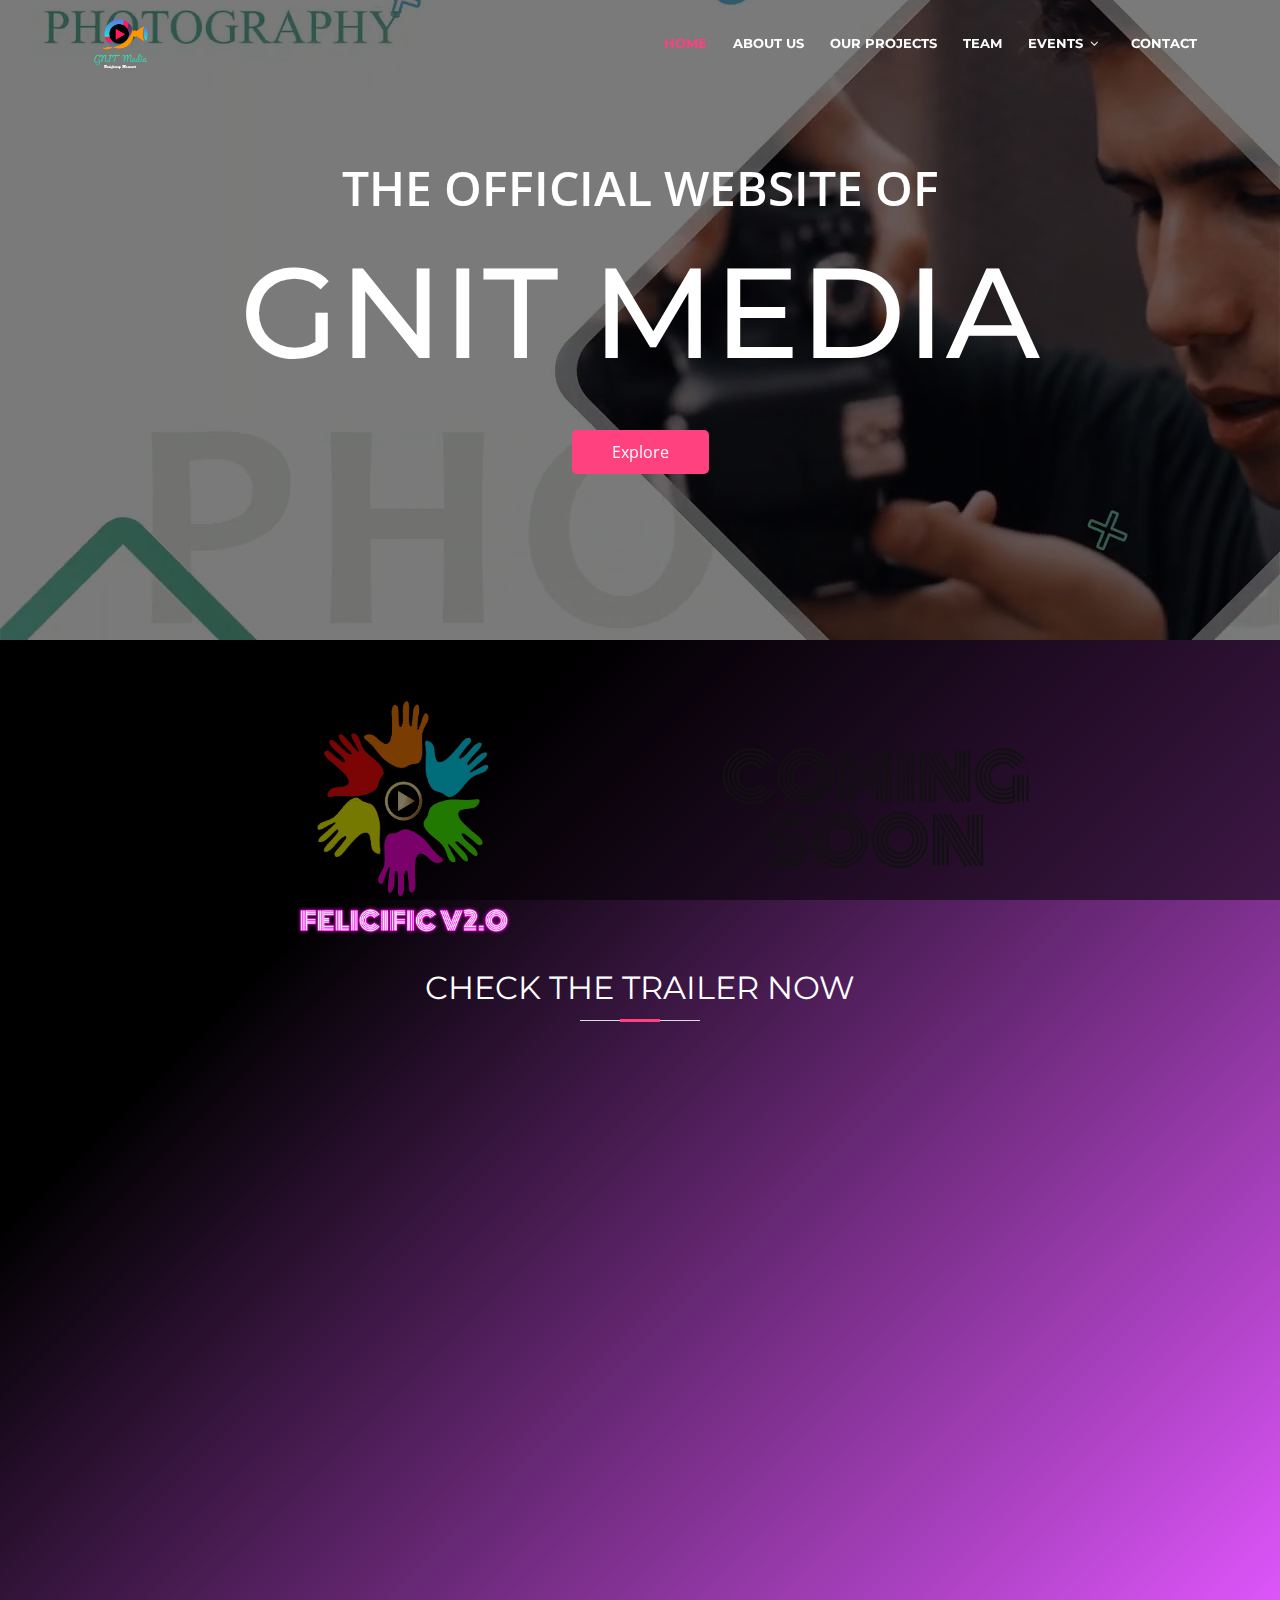
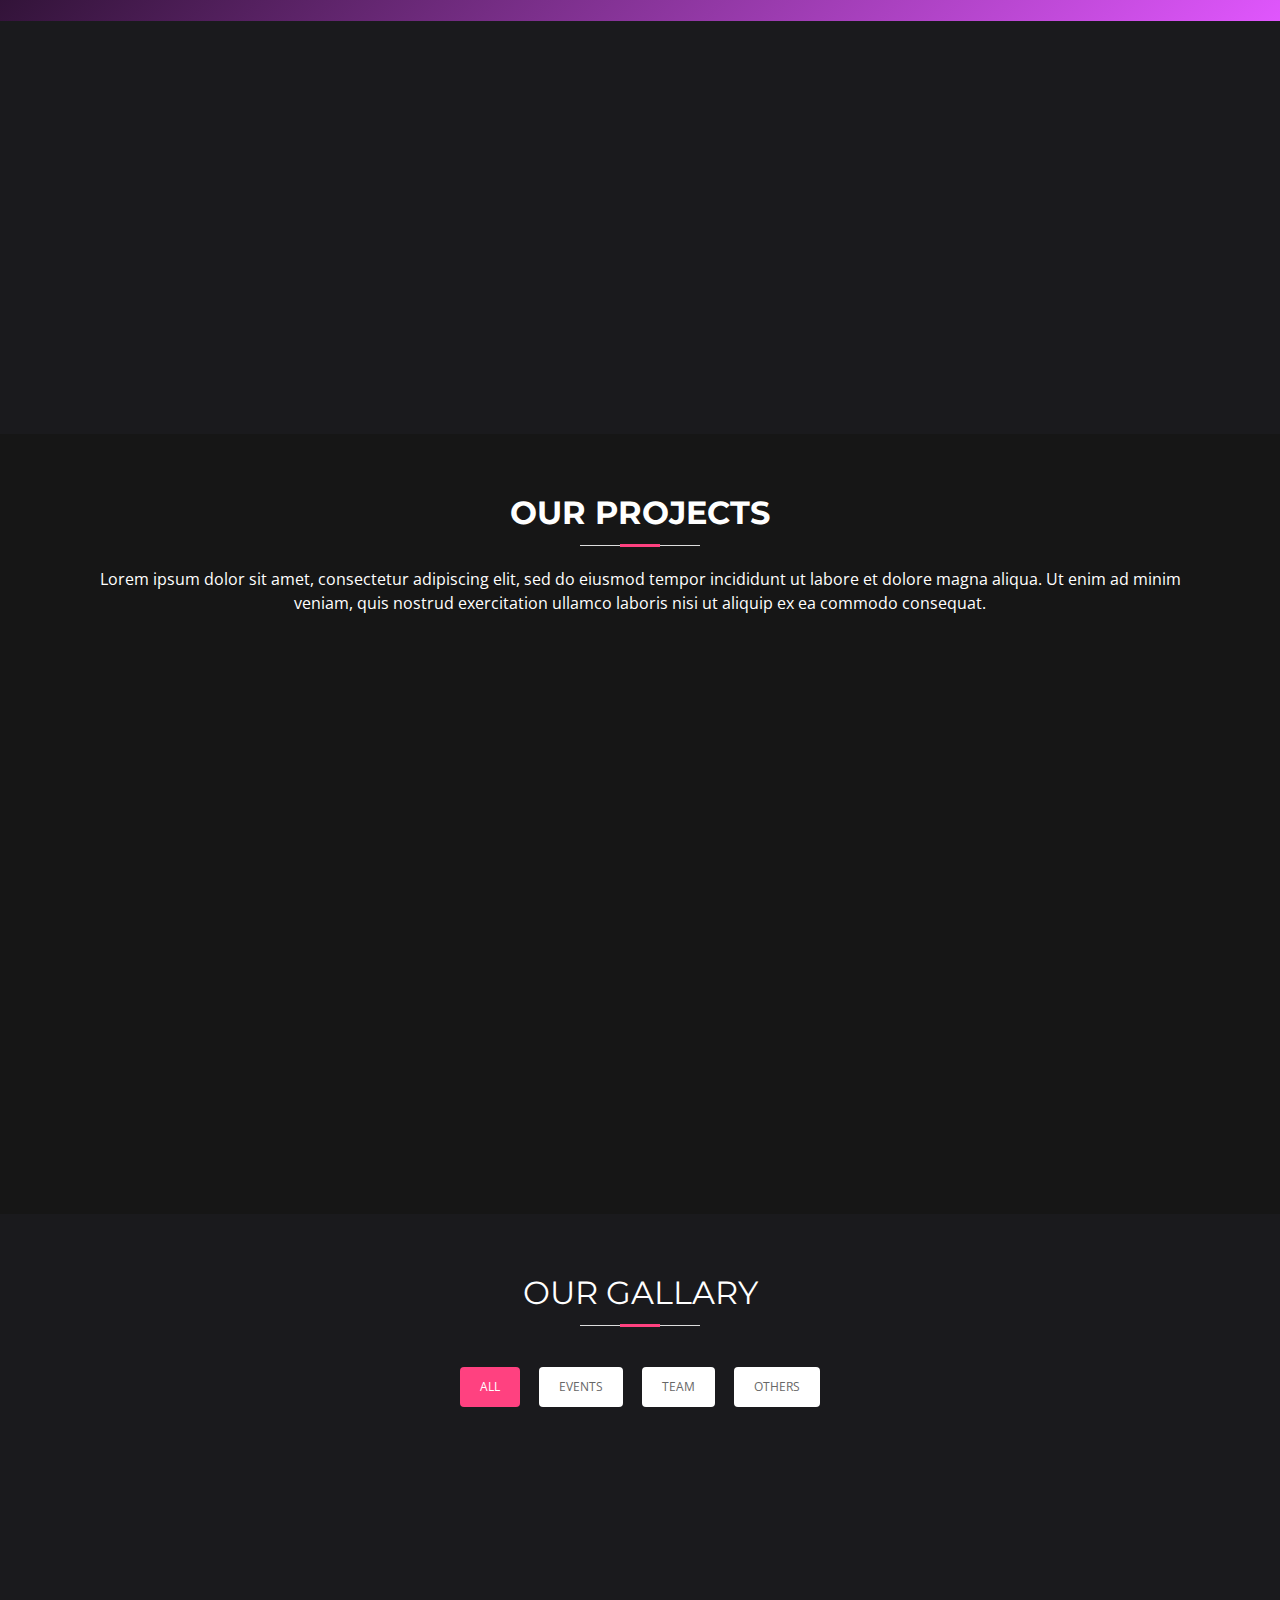
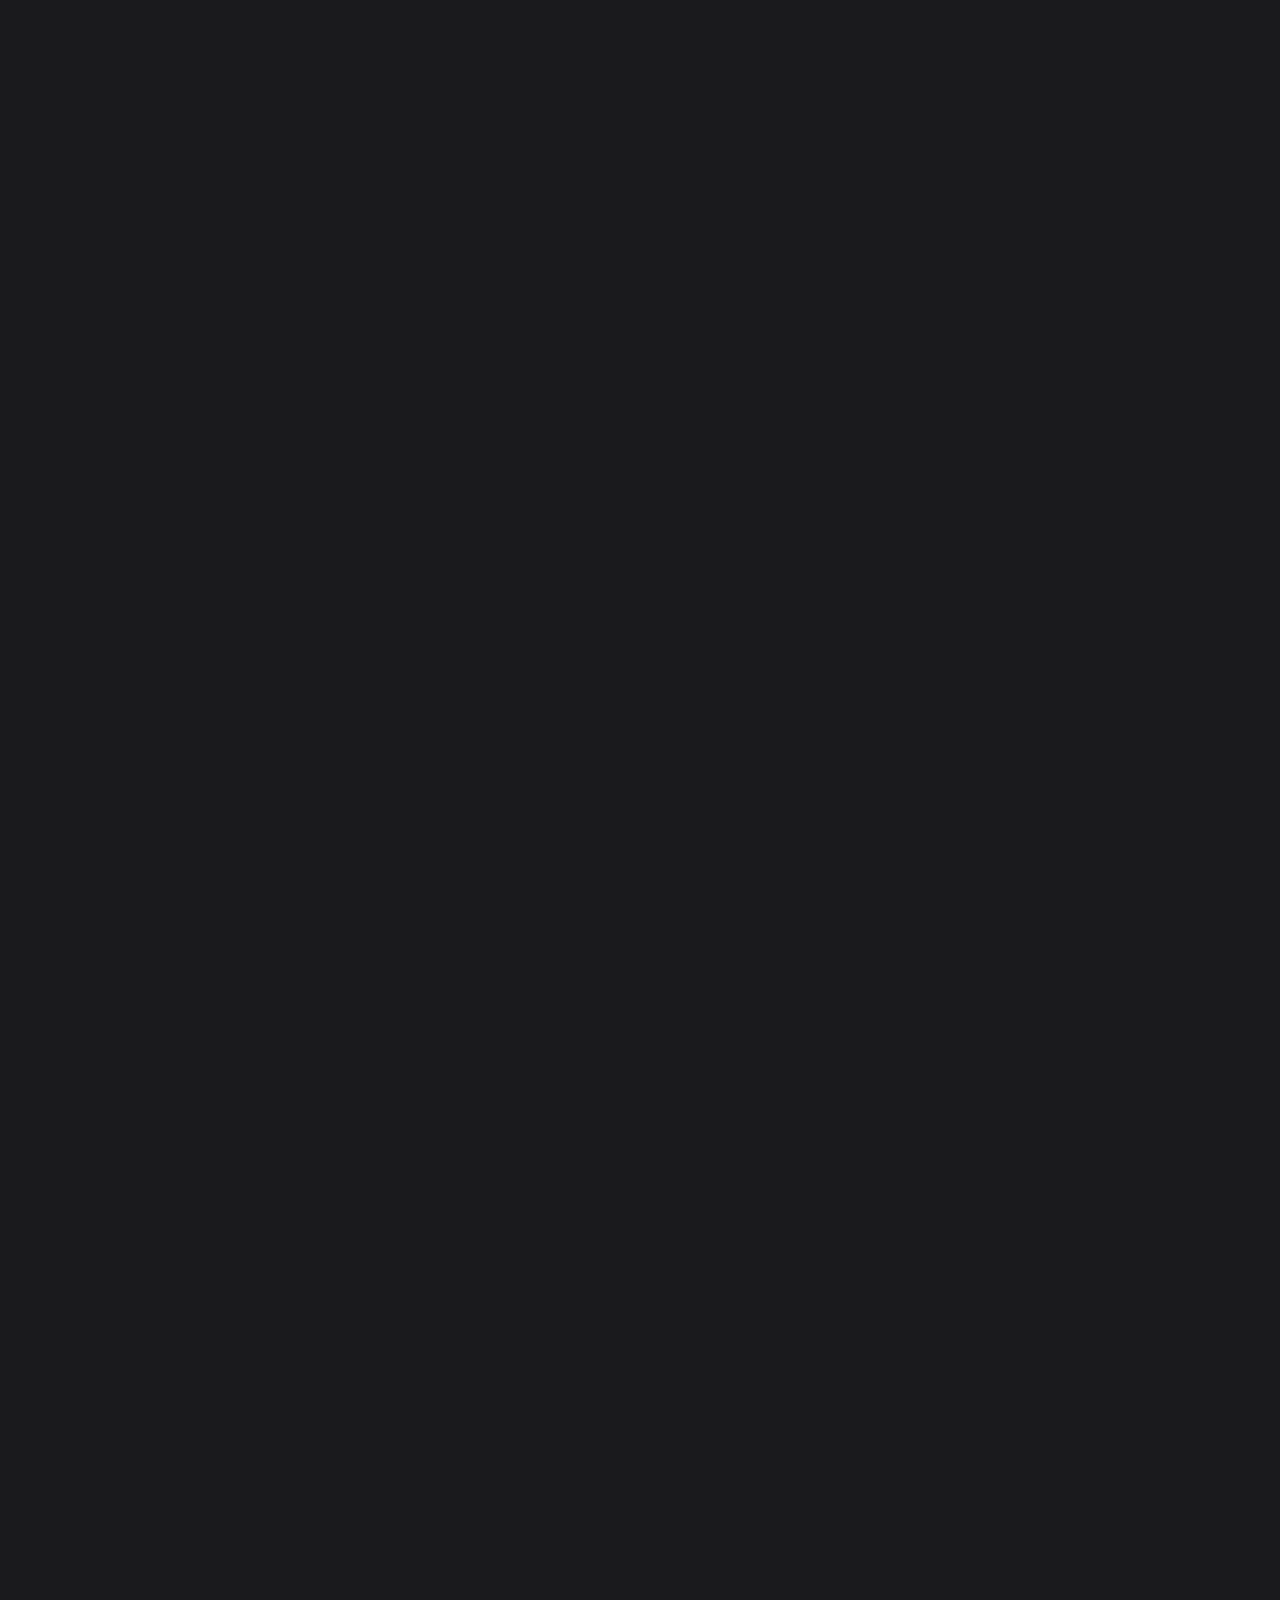
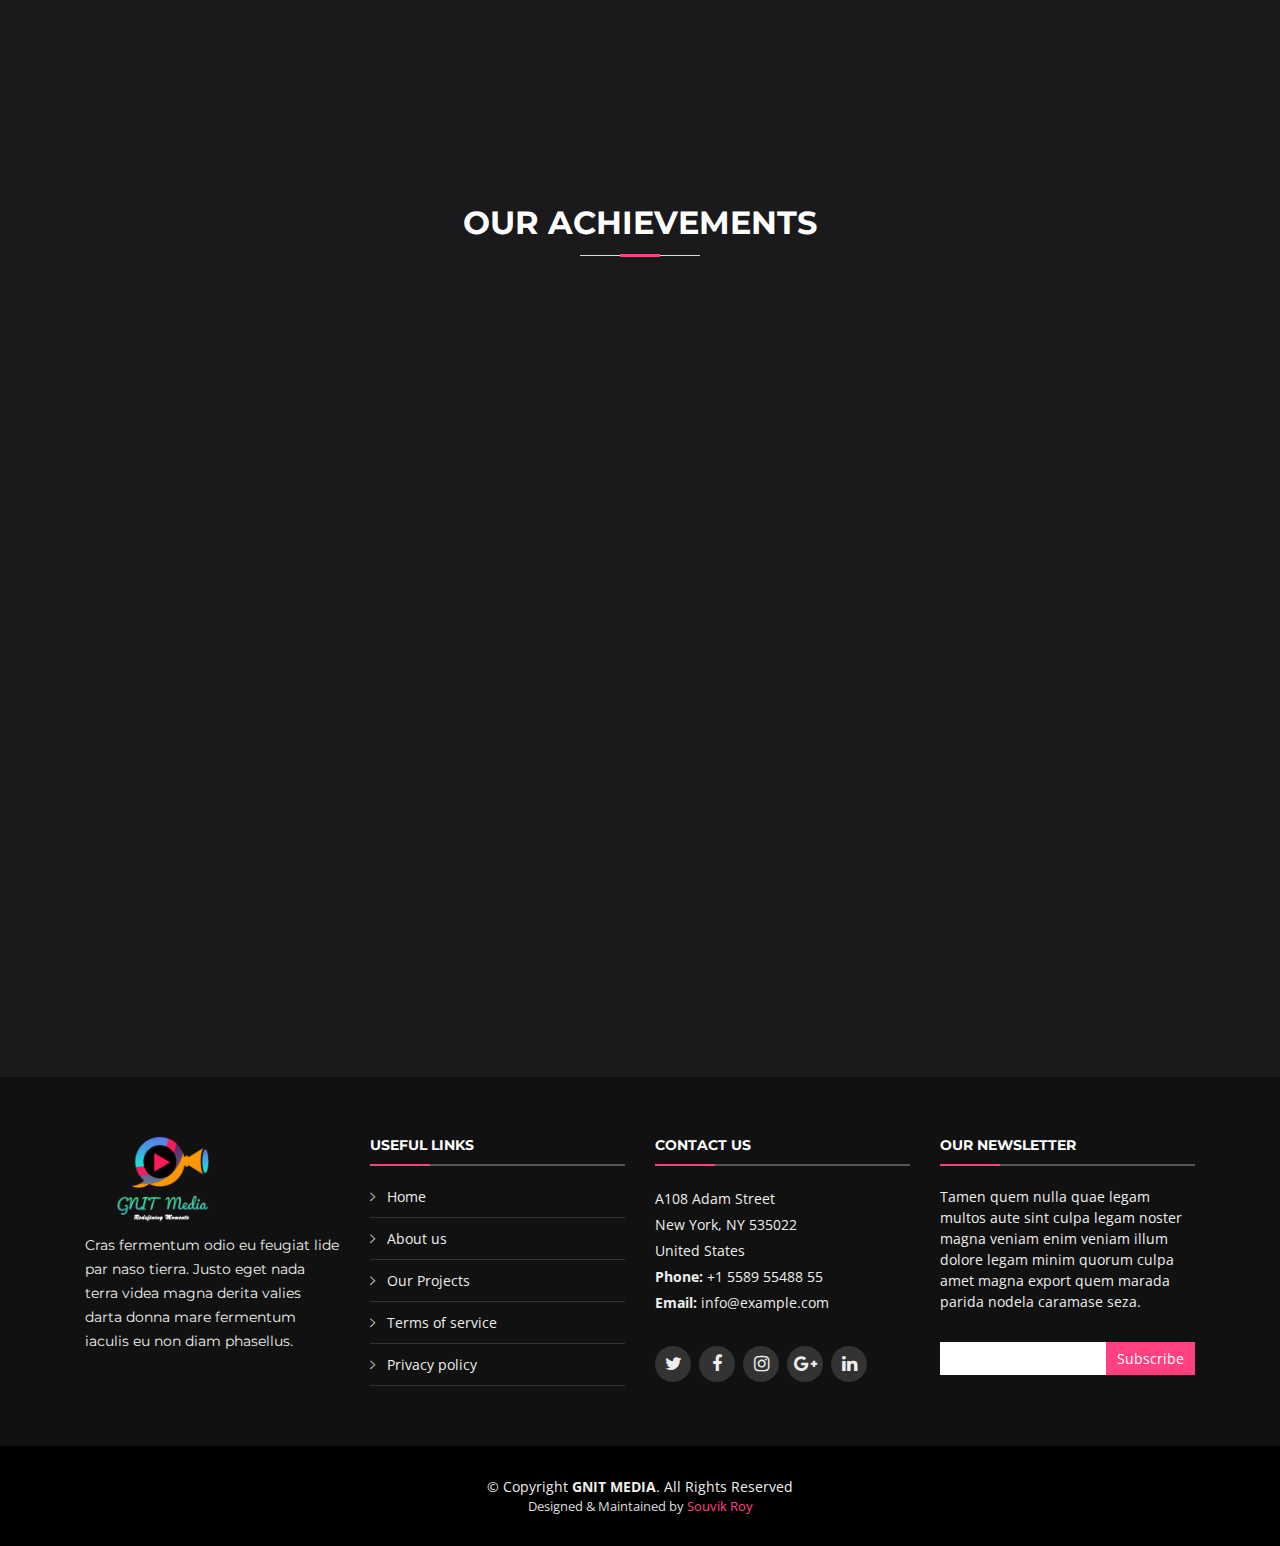
==== index.html @ 3c6b5ab7 "new gnitmedia website trial" ====
<!DOCTYPE html>
<html lang="en">

<head>
  <meta charset="UTF-8">
  <meta name="viewport" content="width=device-width, initial-scale=1.0">

  <link rel="shortcut icon" href="img/logo.png" type="image/png">

  <!--=============== REMIXICONS ===============-->
  <link href="https://cdn.jsdelivr.net/npm/remixicon@2.5.0/fonts/remixicon.css" rel="stylesheet">

  <!--=============== SWIPER CSS ===============-->
  <link rel="stylesheet" href="css/swiper-bundle.min.css">

  <!--=============== CSS ===============-->
  <link rel="stylesheet" href="css/styles.css">
   <link rel="stylesheet" href="css/about.css">


  <!-- Favicons -->
  <link href="img/logo.png" rel="icon">
  <link href="img/apple-touch-icon.png" rel="apple-touch-icon">

  <!-- Google Fonts -->
  <link href="https://fonts.googleapis.com/css?family=Open+Sans:300,300i,400,400i,700,700i|Montserrat:300,400,500,700"
    rel="stylesheet">

  <!-- Bootstrap CSS File -->
  <link href="lib/bootstrap/css/bootstrap.min.css" rel="stylesheet">

  <!-- Libraries CSS Files -->
  <link href="lib/font-awesome/css/font-awesome.min.css" rel="stylesheet">
  <link href="lib/animate/animate.min.css" rel="stylesheet">
  <link href="lib/ionicons/css/ionicons.min.css" rel="stylesheet">
  <link href="lib/owlcarousel/assets/owl.carousel.min.css" rel="stylesheet">
  <link href="lib/lightbox/css/lightbox.min.css" rel="stylesheet">

  <!-- Main Stylesheet File -->
  <link href="css/styletwo.css" rel="stylesheet">

  <!-- cursor animation -->
  <!-- <div class="cursor"></div> -->

  <title>GNIT MEDIA OFFICIAL</title>
</head>

<body>
  <header class="header" id="header">

    <div class="container-fluid">

      <div id="logo" class="pull-left">
        <!-- <h1><a href="#intro" class="scrollto"></a></h1> -->
        <!-- Uncomment below if you prefer to use an image logo -->
        <a href="#intro"><img src="img/logo.png" alt="logo" title="" /></a>
      </div>

      <nav id="nav-menu-container">
        <ul class="nav-menu">
          <li class="menu-active"><a href="#home">Home</a></li>
          <li><a href="about-us.html">About Us</a></li>
          <li><a href="projects.html">Our Projects</a></li>
          <li><a href="Team.html">Team</a></li>
          <li class="menu-has-children"><a href="">Events</a>
            <ul>
              <li><a href="#">Felicific V1.0</a></li>
              <li><a href="#">Felicific V2.0</a></li>
              <li><a href="#">Innovation@Newnormal</a></li>

            </ul>
          </li>
          <li><a href="contact.html">Contact</a></li>
        </ul>
      </nav><!-- #nav-menu-container -->
    </div>
  </header>

  <main class="main">
    <!--==================== HOME ====================-->
    <section class="home" id="home">
      <!-- <img src="assets/img/home1.jpg" alt="" class="home__img"> -->
      <video src="assets/video/media-intro.mp4" autoplay muted loop class="home__img"></video>
      <div class="overlay"></div>
      <div class="home__container container grid">
        <div class="home__data">
          <span class="home__data-subtitle">THE OFFICIAL WEBSITE OF</span>
          <h1 class="home__data-title">GNIT MEDIA</h1>
          <a href="#about" class="button">Explore</a>

        </div>

        <div class="home__social">
          <a href="https://www.facebook.com/" target="_blank" class="home__social-link">
            <i class="ri-facebook-box-fill"></i>
          </a>
          <a href="https://www.instagram.com/" target="_blank" class="home__social-link">
            <i class="ri-instagram-fill"></i>
          </a>
          <a href="https://twitter.com/" target="_blank" class="home__social-link">
            <i class="ri-twitter-fill"></i>
          </a>
        </div>

        <!-- <div class="home__info">
                        <div>
                            <span class="home__info-title">5 best places to visit</span>
                            <a href="" class="button button--flex button--link home__info-button">
                                More <i class="ri-arrow-right-line"></i>
                            </a>
                        </div>

                        <div class="home__info-overlay">
                            <img src="assets/img/home2.jpg" alt="" class="home__info-img">
                        </div>
                    </div> -->
      </div>
    </section>
    <!-- ==================counter section======================= -->
    <!-- <section id="call-to-action">
<div class="section-center">
  <article class="gift-image">
    <img src="img/Felicifc-logo2.png" alt="gift-image">
  </article>
  <article class="gift-info">
    <h3>COMING SOON</h3>
  </article>
</div>
</section> -->

    <!--==================== VIDEO ====================-->
    <section id="video-section" class="video section">
      <div class="section-center">
        <article class="gift-image">
          <img src="img/Felicifc-logo2.png" alt="gift-image">
        </article>
        <article class="gift-info">
          <h3>COMING SOON</h3>
        </article>
      </div>
      <header class="section-header abcd">
        <h3 class="section-title abcd">Check The Trailer Now</h3>
      </header>

      <div class="video__container container">
        <p class="video__description">Find out more with our video of the most beautiful and
          pleasant places for you and your family.
        </p>

        <div class="video__content">
          <video id="video-file">
            <source src="assets/video/media-intro.mp4" type="video/mp4">
          </video>

          <button class="button button--flex video__button" id="video-button">
            <i class="ri-play-line video__button-icon" id="video-icon"></i>
          </button>
        </div>
      </div>

    </section>


    <!--==================== ABOUT ====================-->
    <section class="about section" id="about">
      <div class="about__container container grid">
        <div class="about__data">
          <header class="section-header">
            <h3 class="section-title">About Us</h3>
          </header>
          <p class="about__description">Lorem ipsum dolor, sit amet consectetur adipisicing elit. Itaque,
            sint soluta repellendus ut saepe impedit eveniet tenetur nemo nihil ex. Lorem ipsum, dolor sit amet
            consectetur adipisicing elit.
            Aspernatur numquam nesciunt quibusdam harum deserunt id voluptates deleniti doloremque
            magni explicabo?You can find the most beautiful and pleasant places at the best
            prices with special discounts, you choose the place we will guide you all the way to wait, get your
            place now.
          </p>
          <a href="about-us.html" class="button">KNOW MORE</a>
        </div>

        <div class="about__img">
          <div class="about__img-overlay">
            <img src="img/img-1.jpg" alt="" class="about__img-one">
          </div>

          <div class="about__img-overlay">
            <img src="img/img-5.jpg" alt="" class="about__img-two">
          </div>
        </div>
      </div>
    </section>
    <!--==========================
      Our Projects Section
    ============================-->
    <section id="project">
      <div class="container">

        <header class="section-header">
          <h3>Our projects</h3>
          <p>Lorem ipsum dolor sit amet, consectetur adipiscing elit, sed do eiusmod tempor incididunt ut labore et
            dolore magna aliqua. Ut enim ad minim veniam, quis nostrud exercitation ullamco laboris nisi ut aliquip ex
            ea commodo consequat.</p>
        </header>

        <div class="row project-cols">

          <div class="col-md-4 wow fadeInUp">
            <div class="project-col">
              <div class="img">
                <img src="img/IMG-6.jpg" alt="" class="img-fluid">
                <div class="icon"><i class="ion-ios-speedometer-outline"></i></div>
              </div>
              <h2 class="title"><a href="projects.html">JIS SAMMAN</a></h2>
              <p>
                Lorem ipsum dolor sit amet, consectetur elit, sed do eiusmod tempor ut labore et dolore magna aliqua. Ut
                enim ad minim veniam, quis nostrud exercitation ullamco laboris nisi ut aliquip ex ea commodo consequat.
              </p>
            </div>
          </div>

          <div class="col-md-4 wow fadeInUp" data-wow-delay="0.1s">
            <div class="project-col">
              <div class="img">
                <img src="img/img-10.jpg" alt="" class="img-fluid">
                <div class="icon"><i class="ion-ios-list-outline"></i></div>
              </div>
              <h2 class="title"><a href="projects.html">ACM-ICPC</a></h2>
              <p>
                Sed ut perspiciatis unde omnis iste natus error sit voluptatem doloremque laudantium, totam rem aperiam,
                eaque ipsa quae ab illo inventore veritatis et quasi architecto beatae vitae dicta sunt explicabo.
              </p>
            </div>
          </div>

          <div class="col-md-4 wow fadeInUp" data-wow-delay="0.2s">
            <div class="project-col">
              <div class="img">
                <img src="img/img-18.jpg" alt="" class="img-fluid">
                <div class="icon"><i class="ion-ios-eye-outline"></i></div>
              </div>
              <h2 class="title"><a href="projects.html">FELICIFIC V1.0</a></h2>
              <p>
                Nemo enim ipsam voluptatem quia voluptas sit aut odit aut fugit, sed quia magni dolores eos qui ratione
                voluptatem sequi nesciunt Neque porro quisquam est, qui dolorem ipsum quia dolor sit amet.
              </p>
            </div>
          </div>

        </div>

      </div>
    </section>





    <!--==========================
     GALLARY Section
    ============================-->
    <section id="portfolio" class="section-bg">
      <div class="container">

        <header class="section-header">
          <h3 class="section-title">Our Gallary</h3>
        </header>

        <div class="row">
          <div class="col-lg-12">
            <ul id="portfolio-flters">
              <li data-filter="*" class="filter-active">All</li>
              <li data-filter=".filter-event">Events</li>
              <li data-filter=".filter-team">Team</li>
              <li data-filter=".filter-others">others</li>
            </ul>
          </div>
        </div>

        <div class="row portfolio-container">

          <div class="col-lg-4 col-md-6 portfolio-item filter-event wow fadeInUp">
            <div class="portfolio-wrap">
              <figure>
                <img src="img/img-11.jpg" class="img-fluid" alt="">
                <a href="img/img-11.jpg" data-lightbox="portfolio" data-title="App 1" class="link-preview"
                  title="Preview"><i class="ion ion-eye"></i></a>
                <a href="#" class="link-details" title="More Details"><i class="ion ion-android-open"></i></a>
              </figure>

              <div class="portfolio-info">
                <h4><a href="#">JIS SAMMAN</a></h4>
                <p>EVENT</p>
              </div>
            </div>
          </div>

          <div class="col-lg-4 col-md-6 portfolio-item filter-others wow fadeInUp" data-wow-delay="0.1s">
            <div class="portfolio-wrap">
              <figure>
                <img src="img/IMG-4.jpg" class="img-fluid" alt="">
                <a href="img/IMG-4.jpg" class="link-preview" data-lightbox="portfolio" data-title="others 3"
                  title="Preview"><i class="ion ion-eye"></i></a>
                <a href="#" class="link-details" title="More Details"><i class="ion ion-android-open"></i></a>
              </figure>

              <div class="portfolio-info">
                <h4><a href="#">Cultural Celebration</a></h4>
                <p>others</p>
              </div>
            </div>
          </div>

          <div class="col-lg-4 col-md-6 portfolio-item filter-event wow fadeInUp" data-wow-delay="0.2s">
            <div class="portfolio-wrap">
              <figure>
                <img src="img/img-14.jpg" class="img-fluid" alt="">
                <a href="img/img-14.jpg" class="link-preview" data-lightbox="portfolio" data-title="App 2"
                  title="Preview"><i class="ion ion-eye"></i></a>
                <a href="#" class="link-details" title="More Details"><i class="ion ion-android-open"></i></a>
              </figure>

              <div class="portfolio-info">
                <h4><a href="#">JIS SAMANWAY</a></h4>
                <p>EVENT</p>
              </div>
            </div>
          </div>

          <div class="col-lg-4 col-md-6 portfolio-item filter-team wow fadeInUp">
            <div class="portfolio-wrap">
              <figure>
                <img src="img/IMG-3.jpg" class="img-fluid" alt="">
                <a href="img/IMG-3.jpg" class="link-preview" data-lightbox="portfolio" data-title="Card 2"
                  title="Preview"><i class="ion ion-eye"></i></a>
                <a href="#" class="link-details" title="More Details"><i class="ion ion-android-open"></i></a>
              </figure>

              <div class="portfolio-info">
                <h4><a href="#">CULTURAL CELEBRATION</a></h4>
                <p>TEAM</p>
              </div>
            </div>
          </div>

          <div class="col-lg-4 col-md-6 portfolio-item filter-others wow fadeInUp" data-wow-delay="0.1s">
            <div class="portfolio-wrap">
              <figure>
                <img src="img/img-20.jpeg" class="img-fluid" alt="">
                <a href="img/img-20.jpeg" class="link-preview" data-lightbox="portfolio" data-title="others 2"
                  title="Preview"><i class="ion ion-eye"></i></a>
                <a href="#" class="link-details" title="More Details"><i class="ion ion-android-open"></i></a>
              </figure>

              <div class="portfolio-info">
                <h4><a href="#">others 2</a></h4>
                <p>others</p>
              </div>
            </div>
          </div>

          <div class="col-lg-4 col-md-6 portfolio-item filter-event wow fadeInUp" data-wow-delay="0.2s">
            <div class="portfolio-wrap">
              <figure>
                <img src="img/img-17.jpg" class="img-fluid" alt="">
                <a href="img/img-17.jpg" class="link-preview" data-lightbox="portfolio" data-title="App 3"
                  title="Preview"><i class="ion ion-eye"></i></a>
                <a href="#" class="link-details" title="More Details"><i class="ion ion-android-open"></i></a>
              </figure>

              <div class="portfolio-info">
                <h4><a href="#">JIS SAMANWAY</a></h4>
                <p>EVENT</p>
              </div>
            </div>
          </div>

          <div class="col-lg-4 col-md-6 portfolio-item filter-team wow fadeInUp">
            <div class="portfolio-wrap">
              <figure>
                <img src="img/img-12.jpg" class="img-fluid" alt="">
                <a href="img/img-12.jpg" class="link-preview" data-lightbox="portfolio" data-title="Card 1"
                  title="Preview"><i class="ion ion-eye"></i></a>
                <a href="#" class="link-details" title="More Details"><i class="ion ion-android-open"></i></a>
              </figure>

              <div class="portfolio-info">
                <h4><a href="#">TESSERACT</a></h4>
                <p>TEAM</p>
              </div>
            </div>
          </div>

          <div class="col-lg-4 col-md-6 portfolio-item filter-team wow fadeInUp" data-wow-delay="0.1s">
            <div class="portfolio-wrap">
              <figure>
                <img src="img/img-9.jpg" class="img-fluid" alt="">
                <a href="img/img-9.jpg" class="link-preview" data-lightbox="portfolio" data-title="Card 3"
                  title="Preview"><i class="ion ion-eye"></i></a>
                <a href="#" class="link-details" title="More Details"><i class="ion ion-android-open"></i></a>
              </figure>

              <div class="portfolio-info">
                <h4><a href="#">ACM ICPC</a></h4>
                <p>TEAM</p>
              </div>
            </div>
          </div>

          <div class="col-lg-4 col-md-6 portfolio-item filter-others wow fadeInUp" data-wow-delay="0.2s">
            <div class="portfolio-wrap">
              <figure>
                <img src="img/img-8.jpg" class="img-fluid" alt="">
                <a href="img/img-8.jpg" class="link-preview" data-lightbox="portfolio" data-title="others 1"
                  title="Preview"><i class="ion ion-eye"></i></a>
                <a href="#" class="link-details" title="More Details"><i class="ion ion-android-open"></i></a>
              </figure>

              <div class="portfolio-info">
                <h4><a href="#">GNIT Campus</a></h4>
                <p>others</p>
              </div>
            </div>
          </div>

        </div>

      </div>
    </section><!-- #portfolio -->

    <!--==========================
        Clients Section
      ============================-->
    <section id="clients" class="wow fadeInUp">
      <div class="container">

        <header class="section-header">
          <h3>Our Sponsors</h3>
        </header>

        <div class="owl-carousel clients-carousel">
          <img src="img/clients/client-1.png" alt="">
          <img src="img/clients/client-2.png" alt="">
          <img src="img/clients/client-3.png" alt="">
          <img src="img/clients/client-4.png" alt="">
          <img src="img/clients/client-5.png" alt="">
          <img src="img/clients/client-6.png" alt="">
          <img src="img/clients/client-7.png" alt="">
          <img src="img/clients/client-8.png" alt="">
        </div>

      </div>
    </section><!-- #clients -->

    <!--==========================
        Testimonials Section
      ============================-->
    <section id="testimonials" class="section-bg wow fadeInUp">
      <div class="container">

        <header class="section-header">
          <h3>Testimonials</h3>
        </header>

        <div class="owl-carousel testimonials-carousel">

          <div class="testimonial-item">
            <img src="img/testimonial-1.jpg" class="testimonial-img" alt="">
            <h3>Saul Goodman</h3>
            <h4>Ceo &amp; Founder</h4>
            <p>
              <img src="img/quote-sign-left.png" class="quote-sign-left" alt="">
              Proin iaculis purus consequat sem cure digni ssim donec porttitora entum suscipit rhoncus. Accusantium
              quam, ultricies eget id, aliquam eget nibh et. Maecen aliquam, risus at semper.
              <img src="img/quote-sign-right.png" class="quote-sign-right" alt="">
            </p>
          </div>

          <div class="testimonial-item">
            <img src="img/testimonial-2.jpg" class="testimonial-img" alt="">
            <h3>Sara Wilsson</h3>
            <h4>Designer</h4>
            <p>
              <img src="img/quote-sign-left.png" class="quote-sign-left" alt="">
              Export tempor illum tamen malis malis eram quae irure esse labore quem cillum quid cillum eram malis
              quorum velit fore eram velit sunt aliqua noster fugiat irure amet legam anim culpa.
              <img src="img/quote-sign-right.png" class="quote-sign-right" alt="">
            </p>
          </div>

          <div class="testimonial-item">
            <img src="img/testimonial-3.jpg" class="testimonial-img" alt="">
            <h3>Jena Karlis</h3>
            <h4>Store Owner</h4>
            <p>
              <img src="img/quote-sign-left.png" class="quote-sign-left" alt="">
              Enim nisi quem export duis labore cillum quae magna enim sint quorum nulla quem veniam duis minim tempor
              labore quem eram duis noster aute amet eram fore quis sint minim.
              <img src="img/quote-sign-right.png" class="quote-sign-right" alt="">
            </p>
          </div>

          <div class="testimonial-item">
            <img src="img/testimonial-4.jpg" class="testimonial-img" alt="">
            <h3>Matt Brandon</h3>
            <h4>Freelancer</h4>
            <p>
              <img src="img/quote-sign-left.png" class="quote-sign-left" alt="">
              Fugiat enim eram quae cillum dolore dolor amet nulla culpa multos export minim fugiat minim velit minim
              dolor enim duis veniam ipsum anim magna sunt elit fore quem dolore labore illum veniam.
              <img src="img/quote-sign-right.png" class="quote-sign-right" alt="">
            </p>
          </div>

          <div class="testimonial-item">
            <img src="img/testimonial-5.jpg" class="testimonial-img" alt="">
            <h3>John Larson</h3>
            <h4>Entrepreneur</h4>
            <p>
              <img src="img/quote-sign-left.png" class="quote-sign-left" alt="">
              Quis quorum aliqua sint quem legam fore sunt eram irure aliqua veniam tempor noster veniam enim culpa
              labore duis sunt culpa nulla illum cillum fugiat legam esse veniam culpa fore nisi cillum quid.
              <img src="img/quote-sign-right.png" class="quote-sign-right" alt="">
            </p>
          </div>

        </div>

      </div>
    </section><!-- #testimonials -->



    <!--============================= ACHIEVEMENT SECTION =========================-->
    <section id="advanced-features">

      <header class="section-header">
        <h3>Our Achievements</h3>
      </header>
      <div class="features-row section-bg">
        <div class="container">
          <div class="row">
            <div class="col-12">
              <img class="advanced-feature-img-right wow fadeInRight" src="img/img-17.jpg" alt="">
              <img class="advanced-feature-img-right wow fadeInLeft" src="img/img-17.jpg" alt="">
            </div>
          </div>
        </div>
      </div>
    </section>
    <!--==========================
      Call To Action Section
    ============================-->
    <section id="call-to-action" class="wow fadeIn">
      <div class="container text-center">
        <h3>CONNECT WITH US</h3>
        <p> Duis aute irure dolor in reprehenderit in voluptate velit esse cillum dolore eu fugiat nulla pariatur.
          Excepteur sint occaecat cupidatat non proident, sunt in culpa qui officia deserunt mollit anim id est laborum.
        </p>
        <a class="cta-btn" href="contact.html">Get Connected</a>
      </div>
    </section><!-- #call-to-action -->

  </main>

  <!--==========================
      Footer
    ============================-->
  <footer id="footer">
    <div class="footer-top">
      <div class="container">
        <div class="row">

          <div class="col-lg-3 col-md-6 footer-info">
            <img class="footer_logo" src="img/logo.png" alt="logo">
            <p>Cras fermentum odio eu feugiat lide par naso tierra.
              Justo eget nada terra videa magna derita valies darta donna mare
              fermentum iaculis eu non diam phasellus.</p>
          </div>

          <div class="col-lg-3 col-md-6 footer-links">
            <h4>Useful Links</h4>
            <ul>
              <li><i class="ion-ios-arrow-right"></i> <a href="index.html">Home</a></li>
              <li><i class="ion-ios-arrow-right"></i> <a href="about-us.html">About us</a></li>
              <li><i class="ion-ios-arrow-right"></i> <a href="projects.html">Our Projects</a></li>
              <li><i class="ion-ios-arrow-right"></i> <a href="#">Terms of service</a></li>
              <li><i class="ion-ios-arrow-right"></i> <a href="#">Privacy policy</a></li>
            </ul>
          </div>

          <div class="col-lg-3 col-md-6 footer-contact">
            <h4>Contact Us</h4>
            <p>
              A108 Adam Street <br>
              New York, NY 535022<br>
              United States <br>
              <strong>Phone:</strong> +1 5589 55488 55<br>
              <strong>Email:</strong> info@example.com<br>
            </p>

            <div class="social-links">
              <a href="#" class="twitter"><i class="fa fa-twitter"></i></a>
              <a href="#" class="facebook"><i class="fa fa-facebook"></i></a>
              <a href="#" class="instagram"><i class="fa fa-instagram"></i></a>
              <a href="#" class="google-plus"><i class="fa fa-google-plus"></i></a>
              <a href="#" class="linkedin"><i class="fa fa-linkedin"></i></a>
            </div>

          </div>

          <div class="col-lg-3 col-md-6 footer-newsletter">
            <h4>Our Newsletter</h4>
            <p>Tamen quem nulla quae legam multos aute sint culpa legam noster magna veniam enim veniam illum dolore
              legam minim quorum culpa amet magna export quem marada parida nodela caramase seza.</p>
            <form action="" method="post">
              <input type="email" name="email"><input type="submit" value="Subscribe">
            </form>
          </div>

        </div>
      </div>
    </div>

    <div class="container">
      <div class="copyright">
        &copy; Copyright <strong>GNIT MEDIA</strong>. All Rights Reserved
      </div>
      <div class="credits">
        <!--
            All the links in the footer should remain intact.
            You can delete the links only if you purchased the pro version.
            Licensing information: https://bootstrapmade.com/license/
            Purchase the pro version with working PHP/AJAX contact form: https://bootstrapmade.com/buy/?theme=BizPage
          -->
        Designed & Maintained by <a href="#">Souvik Roy</a>
      </div>
    </div>
  </footer><!-- #footer -->

  <a href="#" class="back-to-top"><i class="fa fa-chevron-up"></i></a>
  <!-- Uncomment below i you want to use a preloader -->
  <div id="preloader"></div>
  <!-- https://bootstrapmade.com/ -->
  <!-- JavaScript Libraries -->
  <script src="lib/jquery/jquery.min.js"></script>
  <script src="lib/jquery/jquery-migrate.min.js"></script>
  <script src="lib/bootstrap/js/bootstrap.bundle.min.js"></script>
  <script src="lib/easing/easing.min.js"></script>
  <script src="lib/superfish/hoverIntent.js"></script>
  <script src="lib/superfish/superfish.min.js"></script>
  <script src="lib/wow/wow.min.js"></script>
  <script src="lib/waypoints/waypoints.min.js"></script>
  <script src="lib/counterup/counterup.min.js"></script>
  <script src="lib/owlcarousel/owl.carousel.min.js"></script>
  <script src="lib/isotope/isotope.pkgd.min.js"></script>
  <script src="lib/lightbox/js/lightbox.min.js"></script>
  <script src="lib/touchSwipe/jquery.touchSwipe.min.js"></script>
  <!-- Contact Form JavaScript File -->
  <script src="contactform/contactform.js"></script>

  <!-- Template Main Javascript File -->
  <script src="js/main.js"></script>
  <!--========== SCROLL UP ==========-->
  <!-- <a href="#" class="scrollup" id="scroll-up">
            <i class="ri-arrow-up-line scrollup__icon"></i>
        </a> -->

  <!--=============== SCROLL REVEAL===============-->
  <script src="assets/js/scrollreveal.min.js"></script>

  <!--=============== SWIPER JS ===============-->
  <script src="assets/js/swiper-bundle.min.js"></script>

  <!--=============== MAIN JS ===============-->
  <script src="assets/js/maintwo.js"></script>
</body>

</html>
---- css/styles.css ----
/*=============== GOOGLE FONTS ===============*/
@import url("https://fonts.googleapis.com/css2?family=Open+Sans:wght@400;600&family=Raleway:wght@500;600;700&display=swap");
@import url('https://fonts.googleapis.com/css2?family=Monoton&display=swap');
/*=============== VARIABLES CSS ===============*/
:root {
  --header-height: 3rem;

  /*========== Colors ==========*/
  /* Change favorite color to match images */
  /*Green dark 190 - Green 171 - Grren Blue 200*/
  --hue-color: 190;

  /* HSL color mode */
  --first-color: hsl(var(--hue-color), 64%, 22%);
  --first-color-second: hsl(var(--hue-color), 64%, 22%);
  --first-color-alt: hsl(var(--hue-color), 64%, 15%);
  --title-color: hsl(var(--hue-color), 64%, 18%);
  --text-color: hsl(var(--hue-color), 24%, 35%);
  --text-color-light: hsl(var(--hue-color), 8%, 60%);
  --input-color: hsl(var(--hue-color), 24%, 97%);
  --body-color: hsl(var(--hue-color), 100%, 99%);
  --white-color: #FFF;
  --scroll-bar-color: hsl(var(--hue-color), 12%, 90%);
  --scroll-thumb-color: hsl(var(--hue-color), 12%, 75%);

  /*========== Font and typography ==========*/
  --body-font: 'Open Sans', sans-serif;
  --title-font: 'Raleway', sans-serif;
  --biggest-font-size: 2.5rem;
  --h1-font-size: 1.5rem;
  --h2-font-size: 1.25rem;
  --h3-font-size: 1rem;
  --normal-font-size: .938rem;
  --small-font-size: .813rem;
  --smaller-font-size: .75rem;

  /*========== Font weight ==========*/
  --font-medium: 500;
  --font-semi-bold: 600;

  /*========== Margenes Bottom ==========*/
  --mb-0-25: .25rem;
  --mb-0-5: .5rem;
  --mb-0-75: .75rem;
  --mb-1: 1rem;
  --mb-1-25: 1.25rem;
  --mb-1-5: 1.5rem;
  --mb-2: 2rem;
  --mb-2-5: 2.5rem;

  /*========== z index ==========*/
  --z-tooltip: 10;
  --z-fixed: 100;

  /*========== Hover overlay ==========*/
  --img-transition: .3s;
  --img-hidden: hidden;
  --img-scale: scale(1.1);
}

@media screen and (min-width: 968px) {
  :root {
    --biggest-font-size: 4rem;
    --h1-font-size: 2.25rem;
    --h2-font-size: 1.75rem;
    --h3-font-size: 1.25rem;
    --normal-font-size: 1rem;
    --small-font-size: .875rem;
    --smaller-font-size: .813rem;
  }
}

/*========== Variables Dark theme ==========*/
body.dark-theme {
  --first-color-second: hsl(var(--hue-color), 54%, 12%);
  --title-color: hsl(var(--hue-color), 24%, 95%);
  --text-color: hsl(var(--hue-color), 8%, 75%);
  --input-color: hsl(var(--hue-color), 29%, 16%);
  --body-color: rgb(22, 22, 22);
  --scroll-bar-color: hsl(var(--hue-color), 12%, 48%);
  --scroll-thumb-color: hsl(var(--hue-color), 12%, 36%);
}

/*========== Button Dark/Light ==========*/
.nav__dark {
  display: flex;
  align-items: center;
  column-gap: 2rem;
  position: absolute;
  left: 3rem;
  bottom: 4rem;
}

.change-theme, .change-theme-name {
  color: var(--text-color);
}

.change-theme {
  cursor: pointer;
  font-size: 1rem;
}

.change-theme-name {
  font-size: var(--small-font-size);
}

/*=============== BASE ===============*/
* {
  box-sizing: border-box;
  padding: 0;
  margin: 0;
}

html {
  scroll-behavior: smooth;
}

body {
  margin: var(--header-height) 0 0 0;
  font-family: var(--body-font);
  font-size: var(--normal-font-size);
  /* background-color: var(--body-color); */
  color: var(--text-color);
}

h1, h2, h3 {
  color: var(--title-color);
  font-weight: var(--font-semi-bold);
  font-family: var(--title-font);
}

ul {
  list-style: none;
}

a {
  text-decoration: none;
}

img,
video {
  max-width: 100%;
  height: auto;
}

button,
input {
  border: none;
  font-family: var(--body-font);
  font-size: var(--normal-font-size);
}

button {
  cursor: pointer;
}

input {
  outline: none;
}

.main {
  overflow-x: hidden;
}

/*=============== REUSABLE CSS CLASSES ===============*/
.section {
  padding: 4.5rem 0 2.5rem;
}

.section__title {
  font-size: var(--h2-font-size);
  color: var(--title-color);
  text-align: center;
  text-transform: capitalize;
  margin-bottom: var(--mb-2);
}

.container {
  max-width: 968px;
  margin-left: var(--mb-1);
  margin-right: var(--mb-1);
}

.grid {
  display: grid;
  gap: 1.5rem;
}

/*=============== HEADER ===============*/
.header {
  width: 100%;
  position: fixed;
  top: 0;
  left: 0;
  z-index: var(--z-fixed);
  background-color: transparent;
}

/*=============== NAV ===============*/
.nav {
  height: var(--header-height);
  display: flex;
  justify-content: space-between;
  align-items: center;
}

.nav__logo, .nav__toggle {
  color: var(--white-color);
}

.nav__logo {
  font-weight: var(--font-semi-bold);
}

.nav__toggle {
  font-size: 1.2rem;
  cursor: pointer;
}

.nav__menu {
  position: relative;
}

@media screen and (max-width: 767px) {
  .nav__menu {
    position: fixed;
    background-color: var(--body-color);
    top: 0;
    right: -100%;
    width: 70%;
    height: 100%;
    box-shadow: -1px 0 4px rgba(14, 55, 63, 0.15);
    padding: 3rem;
    transition: .4s;
  }
}

.nav__list {
  display: flex;
  flex-direction: column;
  row-gap: 2.5rem;
}

.nav__link {
  color: var(--text-color-light);
  font-weight: var(--font-semi-bold);
  text-transform: uppercase;
}

.nav__link:hover {
  color: var(--text-color);
}

.nav__close {
  position: absolute;
  top: .75rem;
  right: 1rem;
  font-size: 1.5rem;
  color: var(--title-color);
  cursor: pointer;
}

/* show menu */
.show-menu {
  right: 0;
}

/* Change background header */
.scroll-header {
  background-color: var(--body-color);
  box-shadow: 0 0 4px rgba(14, 55, 63, 0.15);
}

.scroll-header .nav__logo,
.scroll-header .nav__toggle {
  color: var(--title-color);
}

/* Active link */
.active-link {
  position: relative;
  color: var(--title-color);
}

.active-link::before {
  content: '';
  position: absolute;
  background-color: var(--title-color);
  width: 100%;
  height: 2px;
  bottom: -.75rem;
  left: 0;
}

/*=============== HOME ===============*/
.home__img {
  position: absolute;
  top: 0;
  left: 0;
  width: 100%;
  height: 100vh;
  object-fit: cover;
  object-position: 80%;
  
}
.overlay{
  position: absolute;
  top: 0;
  left: 0;
  width: 100%;
  height: 100vh;
  background-color: rgba(2, 0, 1, 0.521);
}
.home__container {
  position: relative;
  height: calc(100vh - var(--header-height));
  align-content: center;
  row-gap: 3rem;
}

.home__data-subtitle, 
.home__data-title, 
.home__social-link, 
.home__info {
  color: var(--white-color);
  text-align:center;

}
.home__data{
  display: flex;
  flex-direction: column;
  justify-content: center;
  align-items: center;
}
.home__data-subtitle {
  display: block;
  font-weight: var(--font-semi-bold);
  margin-bottom: var(--mb-0-75);
  font-size: 2rem;
}

.home__data-title {
  font-size: 8rem;
  font-weight: var(--font-medium);
  margin-bottom: var(--mb-2-5);
}
@media screen and(max-width:460px) {
  .home__data-title {
    font-size: 3rem;
    font-weight: var(--font-medium);
    margin-bottom: var(--mb-2-5);
  }
}
.home__data .button{
  background: #ff4180;
  padding: 10px 40px;
  color: #fff;
  border-radius: 5px;
}
.home__data .button:hover{
  background-color: #ff0a5c;
  color: #ffffff;
  transition: 0.2s ease-in;
}
.home__social {
  display: flex;
  flex-direction: column;
  row-gap: 1.5rem;
  justify-content: center;
  align-items: center;
}

.home__social-link {
  font-size: 1.5rem;
  width: max-content;
}

.home__info {
  background-color: var(--first-color);
  display: flex;
  padding: 1.5rem 1rem;
  align-items: center;
  column-gap: .5rem;
  position: absolute;
  right: 0;
  bottom: 1rem;
  width: 228px;
}

.home__info-title {
  display: block;
  font-size: var(--small-font-size);
  font-weight: var(--font-semi-bold);
  margin-bottom: var(--mb-0-75);
}

.home__info-button {
  font-size: var(--smaller-font-size);
  width: 1rem 2rem;

}

.home__info-overlay {
  overflow: var(--img-hidden);
}

.home__info-img {
  width: 145px;
  transition: var(--img-transition);
}

.home__info-img:hover {
  transform: var(--img-scale);
}

/*=============== BUTTONS ===============*/
.button {
  background: #ff4180;
  padding: 10px 40px;
  color: #fff;
  border-radius: 5px;
}

.button:hover {
  background-color: #ff0a5c;
  color: #ffffff;
  transition: 0.2s ease-in;
}

.button--flex {
  display: flex;
  align-items: center;
  justify-content: center;
  column-gap: .25rem;
}

.button--link {
  background: none;
  padding: 0;
}

.button--link:hover {
  background: none;
}
/* ====================COMING SOON SECTION=========================== */
#event-add{
  background: linear-gradient(rgba(0, 142, 99, 0.1), rgba(0, 0, 0, 0.1)), url(../img/bg-2.jpg) fixed center center;
  background-size: cover;
  padding: 60px 0;
}
/* #event-add::before{
  content: '';
  position: absolute;
  top: 0;
  left: 0;
  width: 100%;
  height: 100%;
  background-color: #f8ceec;
  background-image: linear-gradient(315deg, #f8ceec 0%, #a88beb 74%);
  
  clip-path: circle(40% at right 50%);
  z-index: -111;
}
#event-add::after{
  content: '';
  position: absolute;
  top: 0;
  left: 0;
  width: 100%;
  height: 100%;
  background-color: #663dff;
  background-image: linear-gradient(319deg, #663dff 0%, #aa00ff 37%, #cc4499 100%);
  
  clip-path: circle(40% at left 50%);
  z-index: -11;
} */
/* .section-center{
margin: 2rem 2rem 2rem 2rem;
padding: 2rem;
height: 50vh;
background: rgba(255, 255, 255, 0.05);
box-shadow: 0 15px 35px rgba(0, 0, 0, 0.2);
border-radius: 15px;
backdrop-filter: blur(10px);

} */
.section-center ul {
  list-style-type: none;
}
.section-center a {
  text-decoration: none;
}
.section-center img:not(.logo) {
  width: 100%;
}
.section-center img {
  display: block;
}

.section-center h1,
.section-center h2,
.section-center h3,
.section-center h4 {
  letter-spacing: var(--spacing);
  text-transform: capitalize;
  line-height: 1.25;
  /* margin-bottom: 0.75rem; */
  font-family: var(--ff-primary);
  text-align: center;
}
.section-center h1 {
  font-size: 3rem;
}
.section-center h2 {
  font-size: 2rem;
}
.section-center h3 {
  font-size: 1.25rem;
}
.section-center h4 {
  font-size: 0.875rem;
}
.section-center p {
  /* margin-bottom: 1.25rem; */
  color: var(--clr-grey-5);
}
.section-center .gift-image img{
  width: 100%;
}
@media screen and (min-width: 800px) {
  .section-center h1 {
    font-size: 4rem;
  }
  .section-center h2 {
    font-size: 2.5rem;
  }
  .section-center h3 {
    font-size: 1.75rem;
  }
  .section-center h4 {
    font-size: 1rem;
  }
 .section-center body {
    font-size: 1rem;
  }
  .section-center  h1,
  .section-center  h2,
  .section-center h3,
  .section-center h4 {
    line-height: 1;
  }
}
@media screen and (max-width: 420px) {
  .section-center{
    display: flex;
    flex-direction: column;
    align-items: center;
    justify-content: center;
    text-align: center;
    /* width: 100vw; */
    padding-top: 46px;
  }
  .gift-info h3 {
    font-size: 1.5rem;
  }
   .section-center h3 {
    font-size: 0.75rem;
  }
  .section-center img {
    display: flex;
    width: 50%;
  }
}
.gift-info{
  display: flex;
  align-items: center;
  flex-direction: column;
  justify-content: center;
}
.gift-image {
  margin-bottom: 2rem;
}
.gift-info h3{
font-size: 4rem;
font-family: 'Monoton', cursive;
animation: light 5s linear infinite;
} 
@media screen and (min-width: 992px) {
  .section-center {
    display: grid;
    grid-template-columns: 1fr 1fr;
    place-items: center;
    gap: 3rem;
    width: 70vw;
    margin-left: 15%;
  }
  .gift-image{
    margin-bottom: 0;
  }
}
@media screen and (min-width:1200px){
  .gift-image{
    width: 70%;
  }
}

@media screen and (max-width:360px) {
  .gift-image {
    margin-bottom: 0;
    margin-top:1rem;
  }
  .gift-info h3{
    font-size: 2rem;
    }
}

@keyframes light{
  0%,18%,20%,50.1%,60%,65.1%,80%,90.1%,92%{
    color: #fff;
    text-shadow: none;
  }
  18.1%,20.1%,30%,50%,60.1%,65%,80.1%,90.1%,92.1%,100%{
    color: #fff;
    text-shadow: 0 0 10px #03bcf4,
    0 0 20px #03bcf4,
    0 0 40px #03bcf4,
    0 0 80px #03bcf4,
    0 0 160px #03bcf4;
  }
  
}


/*=============== ABOUT ===============*/
#about{
   color: #ffffff;
background-color: #1a1a1d;
}
.about__data {
  text-align: center;
  display: flex;
  flex-direction: column;
  align-items: center;
  justify-content: center;
}
.about__data button{
  text-align: center;
  
}
.about__container {
  row-gap: 2.5rem;
}

.about__description {
  margin-bottom: var(--mb-2);
}

.about__img {
  display: flex;
  column-gap: 1rem;
  align-items: center;
  justify-content: center;
}

.about__img-overlay {
  overflow: var(--img-hidden);
}

.about__img-one {
  width: 130px;
}

.about__img-two {
  width: 180px;
}

.about__img-one, 
.about__img-two {
  transition: var(--img-transition);
}

.about__img-one:hover, 
.about__img-two:hover {
  transform: var(--img-scale);
}

/*=============== DISCOVER ===============*/
.discover__card {
  position: relative;
  width: 200px;
  overflow: var(--img-hidden);
}
.discover section{
padding: 0%;
}
.discover__data {
  position: absolute;
  bottom: 1.5rem;
  left: 1rem;
}

.discover__title, 
.discover__description {
  color: var(--white-color);
}

.discover__title {
  font-size: var(--h3-font-size);
  margin-bottom: var(--mb-0-25);
}

.discover__description {
  display: block;
  font-size: var(--smaller-font-size);
}

.discover__img {
  transition: var(--img-transition);
}

.discover__img:hover {
  transform: var(--img-scale);
}

.swiper-container-3d .swiper-slide-shadow-left,
.swiper-container-3d .swiper-slide-shadow-right {
  background-image: none;
}

/*=============== EXPERIENCE ===============*/
.experience__container {
  row-gap: 2.5rem;
  justify-content: center;
  justify-items: center;
}

.experience__content {
  grid-template-columns: repeat(3, 1fr);
  column-gap: 1rem;
  justify-items: center;
  padding: 0 2rem;
}

.experience__number {
  font-size: var(--h2-font-size);
  font-weight: var(--font-semi-bold);
  margin-bottom: var(--mb-0-5);
}

.experience__description {
  font-size: var(--small-font-size);
}

.experience__img {
  position: relative;
  padding-bottom: 2rem;
}

.experience__img-one, 
.experience__img-two {
  transition: var(--img-transition);
}

.experience__img-one:hover, 
.experience__img-two:hover {
  transform: var(--img-scale);
}

.experience__overlay {
  overflow: var(--img-hidden);
}

.experience__overlay:nth-child(1) {
  width: 263px;
  margin-right: 2rem;
}

.experience__overlay:nth-child(2) {
  width: 120px;
  position: absolute;
  top: 2rem;
  right: 0;
}

/*=============== VIDEO ===============*/
#video-section{
  background-color: #e056fd;
  background-image: linear-gradient(315deg, #e056fd 0%, #000000 74%);
  
  
}
.video__container {
  padding-bottom: 1rem;
}

.video__description {
  text-align: center;
  margin-bottom: var(--mb-2-5);
  color: rgb(206, 206, 206);
}

.video__content {
  position: relative;
}

.video__button {
  position: absolute;
  right: 1rem;
  bottom: -1rem;
  padding: 1rem 1.5rem;
}

.video__button-icon {
  font-size: 1.2rem;
}

/*=============== PLACES ===============*/
.place__card, .place__img {
  height: 230px;
}

.place__container {
  grid-template-columns: repeat(2, max-content);
  justify-content: center;
}

.place__card {
  position: relative;
  overflow: var(--img-hidden);
}

.place__card:hover .place__img {
  transform: var(--img-scale);
}

.place__img {
  transition: var(--img-transition);
}

.place__content, .place__title {
  color: var(--white-color);
}

.place__content {
  position: absolute;
  top: 0;
  left: 0;
  width: 100%;
  height: 100%;
  display: flex;
  flex-direction: column;
  justify-content: space-between;
  padding: .75rem .75rem 1rem;
}

.place__rating {
  align-self: flex-end;
  display: flex;
  align-items: center;
}

.place__rating-icon {
  font-size: .75rem;
  margin-right: var(--mb-0-25);
}

.place__rating-number {
  font-size: var(--small-font-size);
}

.place__subtitle, .place__price {
  display: block;
}

.place__title {
  font-size: var(--h3-font-size);
  margin-bottom: var(--mb-0-25);
}

.place__subtitle {
  font-size: var(--smaller-font-size);
  margin-bottom: var(--mb-1-25);
}

.place__button {
  position: absolute;
  right: 0;
  bottom: 0;
  padding: .75rem 1rem;
}

/*=============== SUBSCRIBE ===============*/
.subscribe__bg {
  background-color: var(--first-color-second);
  padding: 2.5rem 0;
}

.subscribe__title, 
.subscribe__description {
  color: var(--white-color);
}

.subscribe__description {
  text-align: center;
  margin-bottom: var(--mb-2-5);
}

.subscribe__form {
  background-color: var(--input-color);
  padding: .5rem;
  display: flex;
  justify-content: space-between;
}

.subscribe__input {
  width: 70%;
  padding-right: .5rem;
  background-color: var(--input-color);
  color: var(--text-color);
}

.subscribe__input::placeholder {
  color: var(--text-color);
}

/*=============== SPONSORS ===============*/
.sponsor__container {
  grid-template-columns: repeat(auto-fit, minmax(110px, 1fr));
  justify-items: center;
  row-gap: 3.5rem;
}

.sponsor__content:hover .sponsor__img {
  filter: invert(0.5);
}

.sponsor__img {
  width: 90px;
  filter: invert(0.7);
  transition: var(--img-transition);
}

/*=============== FOOTER ===============*/
.footer__container {
  row-gap: 5rem;
}

.footer__content {
  grid-template-columns: repeat(auto-fit, minmax(220px, 1fr));
  row-gap: 2rem;
}

.footer__title, 
.footer__subtitle {
  font-size: var(--h3-font-size);
}

.footer__title {
  margin-bottom: var(--mb-0-5);
}

.footer__description {
  margin-bottom: var(--mb-2);
}

.footer__social {
  font-size: 1.25rem;
  color: var(--title-color);
  margin-right: var(--mb-1-25);
}

.footer__subtitle {
  margin-bottom: var(--mb-1);
}

.footer__item {
  margin-bottom: var(--mb-0-75);
}

.footer__link {
  color: var(--text-color);
}

.footer__link:hover {
  color: var(--title-color);
}

.footer__rights {
  display: flex;
  flex-direction: column;
  row-gap: 1.5rem;
  text-align: center;
}

.footer__copy, .footer__terms-link {
  font-size: var(--small-font-size);
  color: var(--text-color-light);
}

.footer__terms {
  display: flex;
  column-gap: 1.5rem;
  justify-content: center;
}

.footer__terms-link:hover {
  color: var(--text-color);
}

/*========== SCROLL UP ==========*/
.scrollup {
  position: fixed;
  right: 1rem;
  bottom: -20%;
  background-color: var(--first-color);
  padding: .5rem;
  display: flex;
  opacity: .9;
  z-index: var(--z-tooltip);
  transition: .4s;
}

.scrollup:hover {
  background-color: var(--first-color-alt);
  opacity: 1;
}

.scrollup__icon {
  color: var(--white-color);
  font-size: 1.2rem;
}

/* Show scroll */
.show-scroll {
  bottom: 5rem;
}

/*=============== SCROLL BAR ===============*/
::-webkit-scrollbar {
  width: .60rem;
  background-color: var(--scroll-bar-color);
}

::-webkit-scrollbar-thumb {
  background-color: var(--scroll-thumb-color);
}

::-webkit-scrollbar-thumb:hover {
  background-color: var(--text-color-light);
}

/*=============== MEDIA QUERIES ===============*/
/* For small devices */
@media screen and (max-width: 360px) {
  .place__container {
    grid-template-columns: max-content;
    justify-content: center;
  }
  .experience__content {
    padding: 0;
  }
  .experience__overlay:nth-child(1) {
    width: 190px;
  }
  .experience__overlay:nth-child(2) {
    width: 80px;
  }
  .home__info {
    width: 190px;
    padding: 1rem;
  }
  .experience__img,
  .video__container {
    padding: 0;
  }
  .home__data-subtitle{
    font-size: 0.5rem;
  }
  .home__data-title{
    font-size: 3rem;
  }
  .home__social {
    display: flex;
    flex-direction: row;
    column-gap: 2rem;
    justify-content: center;
    align-items: center;
}
}
@media screen and (min-width: 361px) {
  .home__data-title{
    font-size: 3rem;
  }
  .home__data-subtitle{
    font-size: 1rem;
  }
  .home__social {
    display: flex;
    flex-direction: row;
    column-gap: 2rem;
    justify-content: center;
    align-items: center;
}
}
/* For medium devices */
@media screen and (min-width: 568px) {
  .video__container {
    display: grid;
    grid-template-columns: .6fr;
    justify-content: center;
  }
  .place__container {
    grid-template-columns: repeat(3, max-content);
  }
  .subscribe__form {
    width: 470px;
    margin: 0 auto;
  }
  .home__data-title{
    font-size: 4rem;
  }
  .home__data-subtitle{
    font-size: 1.5rem;
  }
}
@media screen and (min-width: 992px){
  
}
@media screen and (min-width: 768px) {
  body {
    margin: 0;
    
  }
  .nav {
    height: calc(var(--header-height) + 1.5rem);
  }
  .nav__link {
    color: var(--white-color);
    text-transform: initial;
  }
  .nav__link:hover {
    color: var(--white-color);
  }
  .nav__dark {
    position: initial;
  }
  .nav__menu {
    display: flex;
    column-gap: 1rem;
  }
  .nav__list {
    flex-direction: row;
    column-gap: 4rem;
  }
  .nav__toggle, .nav__close {
    display: none;
  }
  .change-theme-name {
    display: none;
  }
  .change-theme {
    color: var(--white-color);
  }
  .active-link::before {
    background-color: var(--white-color);
  }
  .scroll-header .nav__link {
    color: var(--text-color);
  }
  .scroll-header .active-link {
    color: var(--title-color);
  }
  .scroll-header .active-link::before {
    background-color: var(--title-color);
  }
  .scroll-header .change-theme {
    color: var(--text-color);
  }
  .section {
    padding: 2rem 0 2rem;
  }
  .home__container {
    height: 100vh;
    grid-template-rows: 1.8fr .5fr;
  }
  .home__data {
    align-self: flex-end;
  }
  .home__data-title{
    font-size: 5rem;
  }
  .home__data-subtitle{
    font-size: 2rem;
  }
  .home__social {
    flex-direction: row;
    align-self: flex-end;
    margin-bottom: 3rem;
    column-gap: 2.5rem;
  }
  .home__info {
    bottom: 3rem;
  }
  .about__container {
    grid-template-columns: repeat(2, 1fr);
    align-items: center;
  }
  .about__data, .about__title {
    text-align: initial;
  }
  .about__title {
    margin-bottom: var(--mb-1-5);
  }
  .about__description {
    margin-bottom: var(--mb-2);
  }
  .discover__container {
    width: 610px;
    margin-left: auto;
    margin-right: auto;
  }
  .discover__container,
  .place__container {
    padding-top: 2rem;
  }
  .experience__overlay:nth-child(1) {
    width: 363px;
    margin-right: 4rem;
  }
  .experience__overlay:nth-child(2) {
    width: 160px;
  }
  .subscribe__bg {
    background: none;
    padding: 0;
  }
  .subscribe__container {
    background-color: var(--first-color-second);
    padding: 3.5rem 0;
  }
  .subscribe__input {
    padding: 0 .5rem;
  }
  .footer__rights {
    flex-direction: row;
    justify-content: space-between;
  }
}

/* For large devices */
@media screen and (min-width: 1024px) {
  .container {
    margin-left: auto;
    margin-right: auto;
  }
  .home__container {
    grid-template-rows: 2fr .5fr;
  }
  .home__info {
    width: 328px;
    grid-template-columns: 1fr 2fr;
    column-gap: 2rem;
  }
  .home__info-title {
    font-size: var(--normal-font-size);
  }
  .home__info-img {
    width: 240px;
  }
  .about__img-one {
    width: 230px;
  }
  .about__img-two {
    width: 290px;
  }
  .discover__card {
    width: 237px;
  }
  .discover__container {
    width: 700px;
  }
  .discover__data {
    left: 1.5rem;
    bottom: 2rem;
  }
  .discover__title {
    font-size: var(--h2-font-size);
  }
  .experience__content {
    margin: var(--mb-1) 0;
    column-gap: 3.5rem;
  }
  .experience__overlay:nth-child(1) {
    width: 463px;
    margin-right: 7rem;
  }
  .experience__overlay:nth-child(2) {
    width: 220px;
    top: 3rem;
  }
  .video__container {
    grid-template-columns: .7fr;
  }
  .video__description {
    padding: 0 8rem;
  }
  .place__container {
    gap: 3rem 2rem;
  }
  .place__card, .place__img {
    height: 263px;
  }
  .footer__content {
    justify-items: center;
  }
  .home__data-title{
    font-size: 8rem;
  }
  .home__data-subtitle{
 font-size: 3rem;
  }
}

@media screen and (min-width: 1200px) {
  .container {
    max-width: 1024px;
  }
}

/* For tall screens on mobiles y desktop*/
@media screen and (min-height: 721px) {
  body {
    margin: 0;
  }
  .home__container, .home__img {
    height: 640px;
  }
  
}
---- css/about.css ----
.section-header .section-title {
    font-size: 32px;
    text-align: center;
    font-weight: 400;
  }
  
  .section-header .section-description {
    text-align: center;
    padding-bottom: 40px;
    color: #777;
    font-style: italic;
  }
  
  .section-header .section-divider {
    display: block;
    width: 60px;
    height: 3px;
    margin-bottom: 20px;
  }


 /* Product Advanced Featuress Section
--------------------------------*/
#advanced-features {
  overflow: hidden;
  background-color: #1a1a1d;
}

#advanced-features .features-row {
  padding: 60px 0 30px 0;
}

#advanced-features h2 {
  font-size: 26px;
  font-weight: 700;
  color: rgb(255, 255, 255);
}

#advanced-features h3 {
  font-family: "Montserrat", sans-serif;
  font-size: 32px;
  color: rgb(255, 255, 255);
  text-transform: uppercase;
  text-align: center;
  font-weight: 700;
  position: relative;
  padding-bottom: 15px;
  padding-top: 25px;
}

#advanced-features p {
  line-height: 24px;
  color: #777;
  margin-bottom: 30px;
}

#advanced-features i {
  color: #666666;
  font-size: 64px;
  transition: 0.5s;
  float: left;
  padding: 0 15px 0px 0;
  line-height: 1;
}

#advanced-features i:before {
  background: #1dc8cd;
  background: linear-gradient(45deg, #1dc8cd 0%, #55fabe 100%);
  background-clip: border-box;
  -webkit-background-clip: text;
  -webkit-text-fill-color: transparent;
}

#advanced-features .advanced-feature-img-right {
  max-width: 100%;
  float: right;
  padding: 0 0 30px 30px;
}

#advanced-features .advanced-feature-img-left {
  max-width: 100%;
  float: left;
  padding: 0 30px 30px 0;
}

@media (min-width: 768px) {
  #advanced-features .advanced-feature-img-right, #advanced-features .advanced-feature-img-left {
    max-width: 50%;
  }
}

@media (max-width: 767px) {
  #advanced-features .advanced-feature-img-right, #advanced-features .advanced-feature-img-left {
    max-width: 100%;
    float: none;
    padding: 0 0 30px 0;
  }
}
---- css/styletwo.css ----
/*--------------------------------------------------------------
# General
--------------------------------------------------------------*/
@import url('https://fonts.googleapis.com/css2?family=Train+One&display=swap');
body {
  /* background: rgb(20, 17, 29); */
  background-color: #1a1a1d;


  color: #242424;
  font-family: "Open Sans", sans-serif;
  /* cursor: none; */
}

a {
  color: #ff4180;
  transition: 0.5s;
}

a:hover,
a:active,
a:focus {
  color: #ff4180;
  outline: none;
  text-decoration: none;
}

p {
  padding: 0;
  margin: 0 0 30px 0;
}

h1,
h2,
h3,
h4,
h5,
h6 {
  font-family: "Montserrat", sans-serif;
  font-weight: 400;
  margin: 0 0 20px 0;
  padding: 0;
}

/* Back to top button */

.back-to-top {
  position: fixed;
  display: none;
  background: #ff4180;
  color: #fff;
  width: 44px;
  height: 44px;
  text-align: center;
  line-height: 1;
  font-size: 16px;
  border-radius: 50%;
  right: 15px;
  bottom: 15px;
  transition: background 0.5s;
  z-index: 11;
}

.back-to-top i {
  padding-top: 12px;
  color: #fff;
}

/* Prelaoder */

#preloader {
  position: fixed;
  top: 0;
  left: 0;
  right: 0;
  bottom: 0;
  z-index: 9999;
  overflow: hidden;
  background: #fff;
}

#preloader:before {
  content: "";
  position: fixed;
  top: calc(50% - 30px);
  left: calc(50% - 30px);
  border: 6px solid #f2f2f2;
  border-top: 6px solid #ff4180;
  border-radius: 50%;
  width: 60px;
  height: 60px;
  -webkit-animation: animate-preloader 1s linear infinite;
  animation: animate-preloader 1s linear infinite;
}

@-webkit-keyframes animate-preloader {
  0% {
    -webkit-transform: rotate(0deg);
    transform: rotate(0deg);
  }

  100% {
    -webkit-transform: rotate(360deg);
    transform: rotate(360deg);
  }
}

@keyframes animate-preloader {
  0% {
    -webkit-transform: rotate(0deg);
    transform: rotate(0deg);
  }

  100% {
    -webkit-transform: rotate(360deg);
    transform: rotate(360deg);
  }
}
/* ========cursor animation============ */
.cursor{
  z-index: 999;
  position: relative;
  background: #2696E8;
  width: 20px;
  height: 20px;
  border-radius: 50%;
  pointer-events: none;
  box-shadow: 0 0 20px #2696E8,
              0 0 60px #2696E8,
              0 0 100px #2696E8;
  animation: colors 5s infinite;
  transform: translate(-50%, -50%);
  display: none;
}

@keyframes colors{
  0%{
    filter: hue-rotate(0deg);
  }
  100%{
    filter: hue-rotate(360deg);
  }
}

.cursor:before{
  content: '';
  position: absolute;
  background: #2696E8;
  width: 50px;
  height: 50px;
  opacity: 0.2;
  transform: translate(-30%, -30%);
  border-radius: 50%;
}
/*--------------------------------------------------------------
# Header
--------------------------------------------------------------*/

#header {
  padding: 30px 0;
  height: 92px;
  position: fixed;
  left: 0;
  top: 0;
  right: 0;
  transition: all 0.5s;
  z-index: 997;
}

#header.header-scrolled {
  background: rgba(0, 0, 0, 0.9);
  padding: 20px 0;
  height: 72px;
  transition: all 0.5s;
}

#header #logo {
  float: left;
  width: 12%;
  margin-top: -26px;
}
.footer_logo{
  width: 60%;
  margin-top: -26px;
}
#header #logo h1 {
  font-size: 34px;
  margin: 0;
  padding: 0;
  line-height: 1;
  font-family: "Montserrat", sans-serif;
  font-weight: 700;
  letter-spacing: 3px;
}

#header #logo h1 a,
#header #logo h1 a:hover {
  color: #fff;
  padding-left: 10px;
  border-left: 4px solid #ff4180;
}

#header #logo img {
  padding: 0;
  margin: 0;
}

/*--------------------------------------------------------------
# Intro Section
--------------------------------------------------------------*/

/*--------------------------------------------------------------
# Navigation Menu
--------------------------------------------------------------*/

/* Nav Menu Essentials */

.nav-menu,
.nav-menu * {
  margin: 0;
  padding: 0;
  list-style: none;
}

.nav-menu ul {
  position: absolute;
  display: none;
  top: 100%;
  left: 0;
  z-index: 99;
}

.nav-menu li {
  position: relative;
  white-space: nowrap;
}

.nav-menu > li {
  float: left;
}

.nav-menu li:hover > ul,
.nav-menu li.sfHover > ul {
  display: block;
}

.nav-menu ul ul {
  top: 0;
  left: 100%;
}

.nav-menu ul li {
  min-width: 180px;
}

/* Nav Menu Arrows */

.sf-arrows .sf-with-ul {
  padding-right: 30px;
}

.sf-arrows .sf-with-ul:after {
  content: "\f107";
  position: absolute;
  right: 15px;
  font-family: FontAwesome;
  font-style: normal;
  font-weight: normal;
}

.sf-arrows ul .sf-with-ul:after {
  content: "\f105";
}

/* Nav Meu Container */

#nav-menu-container {
  float: right;
  margin: 0;
}

/* Nav Meu Styling */

.nav-menu a {
  padding: 0 8px 10px 8px;
  text-decoration: none;
  display: inline-block;
  color: #fff;
  font-family: "Montserrat", sans-serif;
  font-weight: 700;
  font-size: 13px;
  text-transform: uppercase;
  outline: none;
}

.nav-menu li:hover > a,
.nav-menu > .menu-active > a {
  color: #ff4180;
}

.nav-menu > li {
  margin-left: 10px;
}

.nav-menu ul {
  margin: 4px 0 0 0;
  padding: 10px;
  box-shadow: 0px 0px 30px rgba(127, 137, 161, 0.25);
  background: #fff;
}

.nav-menu ul li {
  transition: 0.3s;
}

.nav-menu ul li a {
  padding: 10px;
  color: #333;
  transition: 0.3s;
  display: block;
  font-size: 13px;
  text-transform: none;
}

.nav-menu ul li:hover > a {
  color: #ff4180;
}

.nav-menu ul ul {
  margin: 0;
}

/* Mobile Nav Toggle */

#mobile-nav-toggle {
  position: fixed;
  right: 0;
  top: 0;
  z-index: 999;
  margin: 20px 20px 0 0;
  border: 0;
  background: none;
  font-size: 24px;
  display: none;
  transition: all 0.4s;
  outline: none;
  cursor: pointer;
}

#mobile-nav-toggle i {
  color: #fff;
}

/* Mobile Nav Styling */

#mobile-nav {
  position: fixed;
  top: 0;
  padding-top: 18px;
  bottom: 0;
  z-index: 998;
  background: rgba(0, 0, 0, 0.8);
  left: -260px;
  width: 260px;
  overflow-y: auto;
  transition: 0.4s;
}

#mobile-nav ul {
  padding: 0;
  margin: 0;
  list-style: none;
}

#mobile-nav ul li {
  position: relative;
}

#mobile-nav ul li a {
  color: #fff;
  font-size: 13px;
  text-transform: uppercase;
  overflow: hidden;
  padding: 10px 22px 10px 15px;
  position: relative;
  text-decoration: none;
  width: 100%;
  display: block;
  outline: none;
  font-weight: 700;
  font-family: "Montserrat", sans-serif;
}

#mobile-nav ul li a:hover {
  color: #ff4180;
}

#mobile-nav ul li li {
  padding-left: 30px;
}

#mobile-nav ul li.menu-active a {
  color: #ff4180;
}

#mobile-nav ul .menu-has-children i {
  position: absolute;
  right: 0;
  z-index: 99;
  padding: 15px;
  cursor: pointer;
  color: #fff;
}

#mobile-nav ul .menu-has-children i.fa-chevron-up {
  color: #ff4180;
}

#mobile-nav ul .menu-has-children li a {
  text-transform: none;
}

#mobile-nav ul .menu-item-active {
  color: #ff4180;
}

#mobile-body-overly {
  width: 100%;
  height: 100%;
  z-index: 997;
  top: 0;
  left: 0;
  position: fixed;
  background: rgba(0, 0, 0, 0.7);
  display: none;
}

/* Mobile Nav body classes */

body.mobile-nav-active {
  overflow: hidden;
}

body.mobile-nav-active #mobile-nav {
  left: 0;
}

body.mobile-nav-active #mobile-nav-toggle {
  color: #fff;
}

/*--------------------------------------------------------------
# Sections
--------------------------------------------------------------*/

/* Sections Header
--------------------------------*/

.section-header h3 {
  font-size: 32px;
  color: rgb(255, 255, 255);
  text-transform: uppercase;
  text-align: center;
  font-weight: 700;
  position: relative;
  padding-bottom: 15px;
}
/* .section-header .abcd{
  text-align: start;
} */

.section-header h3::before {
  content: '';
  position: absolute;
  display: block;
  width: 120px;
  height: 1px;
  background: #ddd;
  bottom: 1px;
  left: calc(50% - 60px);
}

.section-header h3::after {
  content: '';
  position: absolute;
  display: block;
  width: 40px;
  height: 3px;
  background: #ff4180;
  bottom: 0;
  left: calc(50% - 20px);
}

.section-header p {
  text-align: center;
  padding-bottom: 30px;
  color: #333;
}

/* Section with background
--------------------------------*/

.section-bg {
  background-color: #1a1a1d;
  
}

/* Featured Services Section
--------------------------------*/

#featured-services {
  background: #000;
}

#featured-services .box {
  padding: 30px 20px;
}

#featured-services .box-bg {
  background-image: linear-gradient(0deg, #000000 0%, #242323 50%, #000000 100%);
}

#featured-services i {
  color: #ff4180;
  font-size: 48px;
  display: inline-block;
  line-height: 1;
}

#featured-services h4 {
  font-weight: 400;
  margin: 15px 0;
  font-size: 18px;
}

#featured-services h4 a {
  color: #fff;
}

#featured-services h4 a:hover {
  color: #ff4180;
}

#featured-services p {
  font-size: 14px;
  line-height: 24px;
  color: #fff;
  margin-bottom: 0;
}

/* projects  Section
--------------------------------*/

#project {
  /* background: url("../img/project-bg.jpg") center top no-repeat fixed; */
  background-color: rgb(22, 22, 22);
  background-size: cover;
  padding: 60px 0 40px 0;
  position: relative;
}
#project p{
  color: #fff;
}
#project::before {
  content: '';
  position: absolute;
  left: 0;
  right: 0;
  top: 0;
  bottom: 0;
  background: rgb(22, 22, 22);
  z-index: 9;
}

#project .container {
  position: relative;
  z-index: 10;
}

#project .project-col {
  background: #fff;
  border-radius: 0 0 4px 4px;
  box-shadow: 0px 2px 12px rgba(0, 0, 0, 0.08);
  margin-bottom: 20px;
}

#project .project-col .img {
  position: relative;
}

#project .project-col .img img {
  border-radius: 4px 4px 0 0;
}

#project .project-col .icon {
  width: 64px;
  height: 64px;
  padding-top: 8px;
  text-align: center;
  position: absolute;
  background-color: #ff4180;
  border-radius: 50%;
  text-align: center;
  border: 4px solid #fff;
  left: calc( 50% - 32px);
  bottom: -30px;
  transition: 0.3s;
}

#project .project-col i {
  font-size: 36px;
  line-height: 1;
  color: #fff;
  transition: 0.3s;
}

#project .project-col:hover .icon {
  background-color: #fff;
}

#project .project-col:hover i {
  color: #ff4180;
}

#project .project-col h2 {
  color: #000;
  text-align: center;
  font-weight: 700;
  font-size: 20px;
  padding: 0;
  margin: 40px 0 12px 0;
}

#project .project-col h2 a {
  color: #000;
}

#project .project-col h2 a:hover {
  color: #ff4180;
}

#project .project-col p {
  font-size: 14px;
  line-height: 24px;
  color: #333;
  margin-bottom: 0;
  padding: 0 20px 20px 20px;
}

/* Services Section
--------------------------------*/

#services {
  background: #fff;
  background-size: cover;
  padding: 60px 0 40px 0;
}

#services .box {
  margin-bottom: 30px;
}

#services .icon {
  float: left;
}

#services .icon i {
  color: #ff4180;
  font-size: 36px;
  line-height: 1;
  transition: 0.5s;
}

#services .title {
  margin-left: 60px;
  font-weight: 700;
  margin-bottom: 15px;
  font-size: 18px;
}

#services .title a {
  color: #111;
}

#services .box:hover .title a {
  color: #ff4180;
}

#services .description {
  font-size: 14px;
  margin-left: 60px;
  line-height: 24px;
  margin-bottom: 0;
}

/* Call To Action Section
--------------------------------*/

#call-to-action {
  background: linear-gradient(rgba(255, 36, 156, 0.616), rgba(255, 70, 178, 0.788)), url(../img/bg-2.jpg) fixed center center;
  background-size: cover;
  padding: 60px 0;
}

#call-to-action h3 {
  color: #fff;
  font-size: 3rem;
  font-weight: 100;
  animation: light 5s linear infinite;
  font-family: 'Monoton', cursive;
}
@media (max-width: 420px){
  #call-to-action h3{
    font-size: 3rem;
  }
}
#call-to-action p {
  color: #fff;
}

#call-to-action .cta-btn {
  font-family: "Montserrat", sans-serif;
  text-transform: uppercase;
  font-weight: 500;
  font-size: 16px;
  letter-spacing: 1px;
  display: inline-block;
  padding: 8px 28px;
  border-radius: 25px;
  transition: 0.5s;
  margin-top: 10px;
  border: 2px solid #fff;
  color: #fff;
}

#call-to-action .cta-btn:hover {
  background: #ff4180;
  border: 2px solid #ff4180;
}

/* Call To Action Section
--------------------------------*/
/*----------------------heading template--------------------- */
#header-to-action {
  background: linear-gradient(rgba(247, 43, 219, 0.219), rgba(255, 36, 145, 0.712)), url(../img/bg-2.jpg) fixed center center;
  background-size: cover;
  padding: 60px 0;
  height: 50vh;
}

#header-to-action h3 {
  color: #fff;
  font-size: 3rem;
  font-weight: 200;
  font-family: 'Train One', cursive;
  margin-top: 5rem;
  margin-bottom: 2rem;
}







/*----------------------heading template end--------------------- */
#skills {
  padding: 60px 0;
}

#skills .progress {
  height: 35px;
  margin-bottom: 10px;
}

#skills .progress .skill {
  font-family: "Open Sans", sans-serif;
  line-height: 35px;
  padding: 0;
  margin: 0 0 0 20px;
  text-transform: uppercase;
}

#skills .progress .skill .val {
  float: right;
  font-style: normal;
  margin: 0 20px 0 0;
}

#skills .progress-bar {
  width: 1px;
  text-align: left;
  transition: .9s;
}

/* Facts Section
--------------------------------*/

#facts {
  background: url("../img/facts-bg.jpg") center top no-repeat fixed;
  background-size: cover;
  padding: 60px 0 0 0;
  position: relative;
}

#facts::before {
  content: '';
  position: absolute;
  left: 0;
  right: 0;
  top: 0;
  bottom: 0;
  background: rgba(255, 255, 255, 0.88);
  z-index: 9;
}

#facts .container {
  position: relative;
  z-index: 10;
}

#facts .counters span {
  font-family: "Montserrat", sans-serif;
  font-weight: bold;
  font-size: 48px;
  display: block;
  color: #ff4180;
}

#facts .counters p {
  padding: 0;
  margin: 0 0 20px 0;
  font-family: "Montserrat", sans-serif;
  font-size: 14px;
  color: #111;
}

#facts .facts-img {
  text-align: center;
  padding-top: 30px;
}

/* Portfolio Section
--------------------------------*/

#portfolio {
  padding: 60px 0;
  background-color: #1a1a1d;
}

#portfolio #portfolio-flters {
  padding: 0;
  margin: 5px 0 35px 0;
  list-style: none;
  text-align: center;
}

#portfolio #portfolio-flters li {
  cursor: pointer;
  margin: 15px 15px 15px 0;
  display: inline-block;
  padding: 10px 20px;
  font-size: 12px;
  line-height: 20px;
  color: #666666;
  border-radius: 4px;
  text-transform: uppercase;
  background: #fff;
  margin-bottom: 5px;
  transition: all 0.3s ease-in-out;
}

#portfolio #portfolio-flters li:hover,
#portfolio #portfolio-flters li.filter-active {
  background: #ff4180;
  color: #fff;
}

#portfolio #portfolio-flters li:last-child {
  margin-right: 0;
}

#portfolio .portfolio-wrap {
  box-shadow: 0px 2px 12px rgba(0, 0, 0, 0.08);
  transition: 0.3s;
}

#portfolio .portfolio-wrap:hover {
  box-shadow: 0px 4px 14px rgba(0, 0, 0, 0.16);
}
#portfolio .portfolio-wrap .img{
  object-fit: cover;
}
#portfolio .portfolio-item {
  position: relative;
  height: 360px;
  overflow: hidden;
}

#portfolio .portfolio-item figure {
  background: #000;
  overflow: hidden;
  height: 240px;
  position: relative;
  border-radius: 4px 4px 0 0;
  margin: 0;
}

#portfolio .portfolio-item figure:hover img {
  opacity: 0.4;
  transition: 0.3s;
}

#portfolio .portfolio-item figure .link-preview,
#portfolio .portfolio-item figure .link-details {
  position: absolute;
  display: inline-block;
  opacity: 0;
  line-height: 1;
  text-align: center;
  width: 36px;
  height: 36px;
  background: #fff;
  border-radius: 50%;
  transition: 0.2s linear;
}

#portfolio .portfolio-item figure .link-preview i,
#portfolio .portfolio-item figure .link-details i {
  padding-top: 6px;
  font-size: 22px;
  color: #333;
}

#portfolio .portfolio-item figure .link-preview:hover,
#portfolio .portfolio-item figure .link-details:hover {
  background: #ff4180;
}

#portfolio .portfolio-item figure .link-preview:hover i,
#portfolio .portfolio-item figure .link-details:hover i {
  color: #fff;
}

#portfolio .portfolio-item figure .link-preview {
  left: calc(50% - 38px);
  top: calc(50% - 18px);
}

#portfolio .portfolio-item figure .link-details {
  right: calc(50% - 38px);
  top: calc(50% - 18px);
}

#portfolio .portfolio-item figure:hover .link-preview {
  opacity: 1;
  left: calc(50% - 44px);
}

#portfolio .portfolio-item figure:hover .link-details {
  opacity: 1;
  right: calc(50% - 44px);
}

#portfolio .portfolio-item .portfolio-info {
  background: #fff;
  text-align: center;
  padding: 30px;
  height: 90px;
  border-radius: 0 0 3px 3px;
}

#portfolio .portfolio-item .portfolio-info h4 {
  font-size: 18px;
  line-height: 1px;
  font-weight: 700;
  margin-bottom: 18px;
  padding-bottom: 0;
}

#portfolio .portfolio-item .portfolio-info h4 a {
  color: #333;
}

#portfolio .portfolio-item .portfolio-info h4 a:hover {
  color: #ff4180;
}

#portfolio .portfolio-item .portfolio-info p {
  padding: 0;
  margin: 0;
  color: #b8b8b8;
  font-weight: 500;
  font-size: 14px;
  text-transform: uppercase;
}

/* Clients Section
--------------------------------*/

#clients {
  padding: 60px 0;
  background-color: #fc5296;
  background-image: linear-gradient(315deg, #fc5296 0%, #f67062 74%); 
}

#clients img {
  max-width: 100%;
  opacity: 0.5;
  transition: 0.3s;
  padding: 15px 0;
}

#clients img:hover {
  opacity: 1;
}

#clients .owl-nav,
#clients .owl-dots {
  margin-top: 5px;
  text-align: center;
}

#clients .owl-dot {
  display: inline-block;
  margin: 0 5px;
  width: 12px;
  height: 12px;
  border-radius: 50%;
  background-color: #ddd;
}

#clients .owl-dot.active {
  background-color: #ff4180;
}

/* Testimonials Section
--------------------------------*/

#testimonials {
  padding: 60px 0;
  background-color: rgb(22, 22, 22);
}

#testimonials .section-header {
  margin-bottom: 40px;
}

#testimonials .testimonial-item {
  text-align: center;
}

#testimonials .testimonial-item .testimonial-img {
  width: 120px;
  border-radius: 50%;
  border: 4px solid #fff;
  margin: 0 auto;
}

#testimonials .testimonial-item h3 {
  font-size: 20px;
  font-weight: bold;
  margin: 10px 0 5px 0;
  color: rgb(255, 46, 109);
}

#testimonials .testimonial-item h4 {
  font-size: 14px;
  color: #999;
  margin: 0 0 15px 0;
}

#testimonials .testimonial-item .quote-sign-left {
  margin-top: -15px;
  padding-right: 10px;
  display: inline-block;
  width: 37px;
}

#testimonials .testimonial-item .quote-sign-right {
  margin-bottom: -15px;
  padding-left: 10px;
  display: inline-block;
  max-width: 100%;
  width: 37px;
}

#testimonials .testimonial-item p {
  font-style: italic;
  margin: 0 auto 15px auto;
  color: #ddd;
}

#testimonials .owl-nav,
#testimonials .owl-dots {
  margin-top: 5px;
  text-align: center;
}

#testimonials .owl-dot {
  display: inline-block;
  margin: 0 5px;
  width: 12px;
  height: 12px;
  border-radius: 50%;
  background-color: #ddd;
}

#testimonials .owl-dot.active {
  background-color: #ff4180;
}

/* Contact Section
--------------------------------*/

#contact {
  padding: 60px 0;
  background-color: #130f40;
  background-image: linear-gradient(315deg, #130f40 0%, #000000 74%);
  
}
#contact p{
  color: #ddd;
}
#contact .contact-info {
  margin-bottom: 20px;
  text-align: center;
}

#contact .contact-info i {
  font-size: 48px;
  display: inline-block;
  margin-bottom: 10px;
  color: #ff4180;
}

#contact .contact-info address,
#contact .contact-info p {
  margin-bottom: 0;
  color: #ff4180;
}

#contact .contact-info h3 {
  font-size: 18px;
  margin-bottom: 15px;
  font-weight: bold;
  text-transform: uppercase;
  color: #999;
}

#contact .contact-info a {
  color: #ff4180;
}

#contact .contact-info a:hover {
  color: #fd0054;
}

#contact .contact-address,
#contact .contact-phone,
#contact .contact-email {
  margin-bottom: 20px;
}

#contact .form #sendmessage {
  color: #ff4180;
  border: 1px solid #ff4180;
  display: none;
  text-align: center;
  padding: 15px;
  font-weight: 600;
  margin-bottom: 15px;
}

#contact .form #errormessage {
  color: red;
  display: none;
  border: 1px solid red;
  text-align: center;
  padding: 15px;
  font-weight: 600;
  margin-bottom: 15px;
}

#contact .form #sendmessage.show,
#contact .form #errormessage.show,
#contact .form .show {
  display: block;
}

#contact .form .validation {
  color: red;
  display: none;
  margin: 0 0 20px;
  font-weight: 400;
  font-size: 13px;
}

#contact .form input,
#contact .form textarea {
  padding: 10px 14px;
  border-radius: 0;
  box-shadow: none;
  font-size: 15px;
}

#contact .form button[type="submit"] {
  background: #ff4180;
  border: 0;
  padding: 10px 30px;
  color: #fff;
  transition: 0.4s;
  cursor: pointer;
}

#contact .form button[type="submit"]:hover {
  background-color: #ff0a5c;
  color: #fff;
  transition: 0.2s ease-in;
}

/*--------------------------------------------------------------
# Footer
--------------------------------------------------------------*/

#footer {
  background: #000;
  padding: 0 0 30px 0;
  color: #eee;
  font-size: 14px;
}

#footer .footer-top {
  background: #111;
  padding: 60px 0 30px 0;
}

#footer .footer-top .footer-info {
  margin-bottom: 30px;
}

#footer .footer-top .footer-info h3 {
  font-size: 34px;
  margin: 0 0 20px 0;
  padding: 2px 0 2px 10px;
  line-height: 1;
  font-family: "Montserrat", sans-serif;
  font-weight: 700;
  letter-spacing: 3px;
  border-left: 4px solid #ff4180;
}

#footer .footer-top .footer-info p {
  font-size: 14px;
  line-height: 24px;
  margin-bottom: 0;
  font-family: "Montserrat", sans-serif;
  color: #eee;
}

#footer .footer-top .social-links a {
  font-size: 18px;
  display: inline-block;
  background: #333;
  color: #eee;
  line-height: 1;
  padding: 8px 0;
  margin-right: 4px;
  border-radius: 50%;
  text-align: center;
  width: 36px;
  height: 36px;
  transition: 0.3s;
}

#footer .footer-top .social-links a:hover {
  background: #ff4180;
  color: #fff;
  transform: rotate(360deg);
}

#footer .footer-top h4 {
  font-size: 14px;
  font-weight: bold;
  color: #fff;
  text-transform: uppercase;
  position: relative;
  padding-bottom: 12px;
}

#footer .footer-top h4::before,
#footer .footer-top h4::after {
  content: '';
  position: absolute;
  left: 0;
  bottom: 0;
  height: 2px;
}

#footer .footer-top h4::before {
  right: 0;
  background: #555;
}

#footer .footer-top h4::after {
  background: #ff4180;
  width: 60px;
}

#footer .footer-top .footer-links {
  margin-bottom: 30px;
}

#footer .footer-top .footer-links ul {
  list-style: none;
  padding: 0;
  margin: 0;
}

#footer .footer-top .footer-links ul i {
  padding-right: 8px;
  color: #ddd;
}

#footer .footer-top .footer-links ul li {
  border-bottom: 1px solid #333;
  padding: 10px 0;
}

#footer .footer-top .footer-links ul li:first-child {
  padding-top: 0;
}

#footer .footer-top .footer-links ul a {
  color: #eee;
}

#footer .footer-top .footer-links ul a:hover {
  color: #ff4180;
}

#footer .footer-top .footer-contact {
  margin-bottom: 30px;
}

#footer .footer-top .footer-contact p {
  line-height: 26px;
}

#footer .footer-top .footer-newsletter {
  margin-bottom: 30px;
}

#footer .footer-top .footer-newsletter input[type="email"] {
  border: 0;
  padding: 6px 8px;
  width: 65%;
}

#footer .footer-top .footer-newsletter input[type="submit"] {
  background: #ff4180;
  border: 0;
  width: 35%;
  padding: 6px 0;
  text-align: center;
  color: #fff;
  transition: 0.3s;
  cursor: pointer;
}

#footer .footer-top .footer-newsletter input[type="submit"]:hover {
  background-color: #ff0a5c;
  color: #fff;
  transition: 0.2s ease-in;
}

#footer .copyright {
  text-align: center;
  padding-top: 30px;
}

#footer .credits {
  text-align: center;
  font-size: 13px;
  color: #ddd;
}

/*--------------------------------------------------------------
# Responsive Media Queries
--------------------------------------------------------------*/

@media (min-width: 768px) {
  #contact .contact-address,
  #contact .contact-phone,
  #contact .contact-email {
    padding: 20px 0;
  }

  #contact .contact-phone {
    border-left: 1px solid #ddd;
    border-right: 1px solid #ddd;
  }
}

@media (min-width: 992px) {
  #testimonials .testimonial-item p {
    width: 80%;
  }
}

@media (min-width: 1024px) {
  #header #logo {
    padding-left: 60px;
  }

  #intro p {
    width: 60%;
  }

  #intro .carousel-control-prev,
  #intro .carousel-control-next {
    width: 5%;
  }

  #nav-menu-container {
    padding-right: 60px;
  }
}

@media (max-width: 768px) {
  .back-to-top {
    bottom: 15px;
  }
  #header #logo{
    width: 25%;
    margin-top: -10px;
  }
  #header #logo h1 {
    font-size: 28px;
  }

  #header #logo img {
    max-height: 40px;
  }

  #intro h2 {
    font-size: 28px;
  }

  #nav-menu-container {
    display: none;
  }

  #mobile-nav-toggle {
    display: inline;
  }
  #header-to-action h3{
    font-size: 2rem;
  }
}
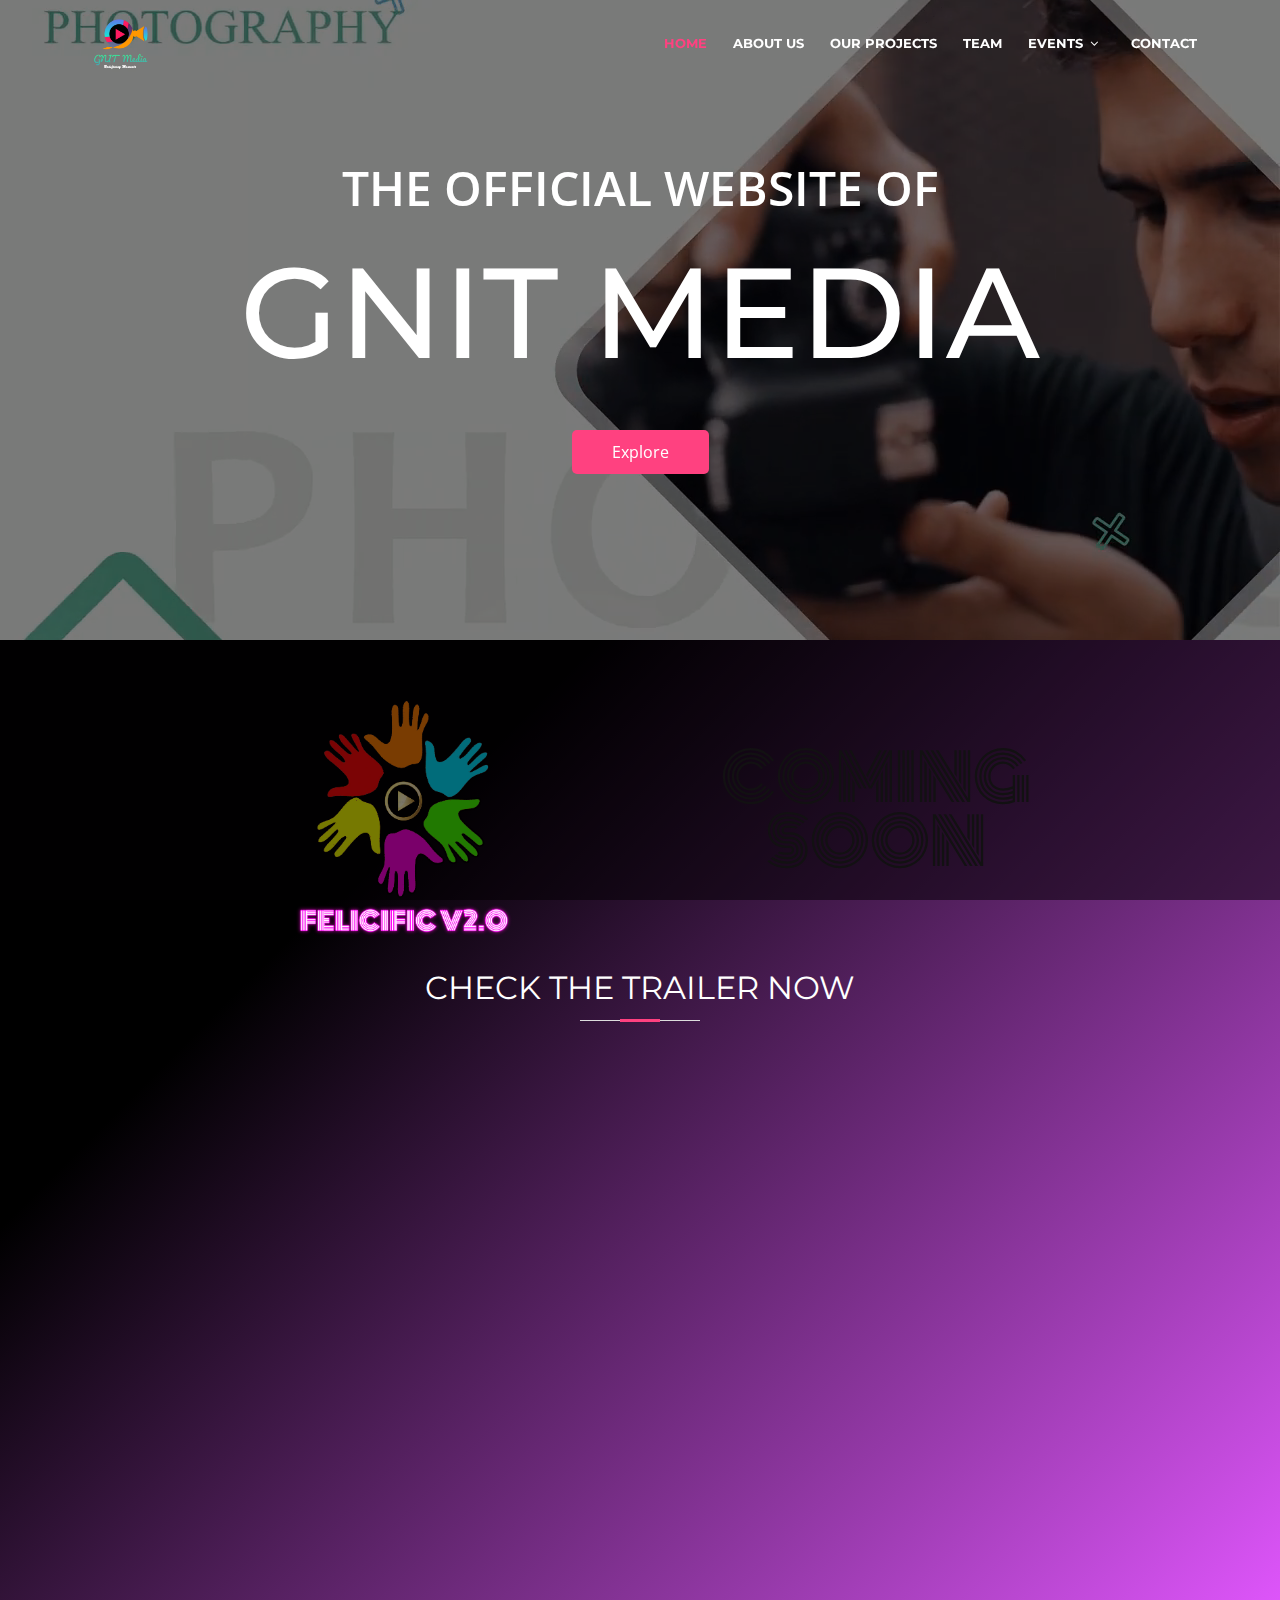
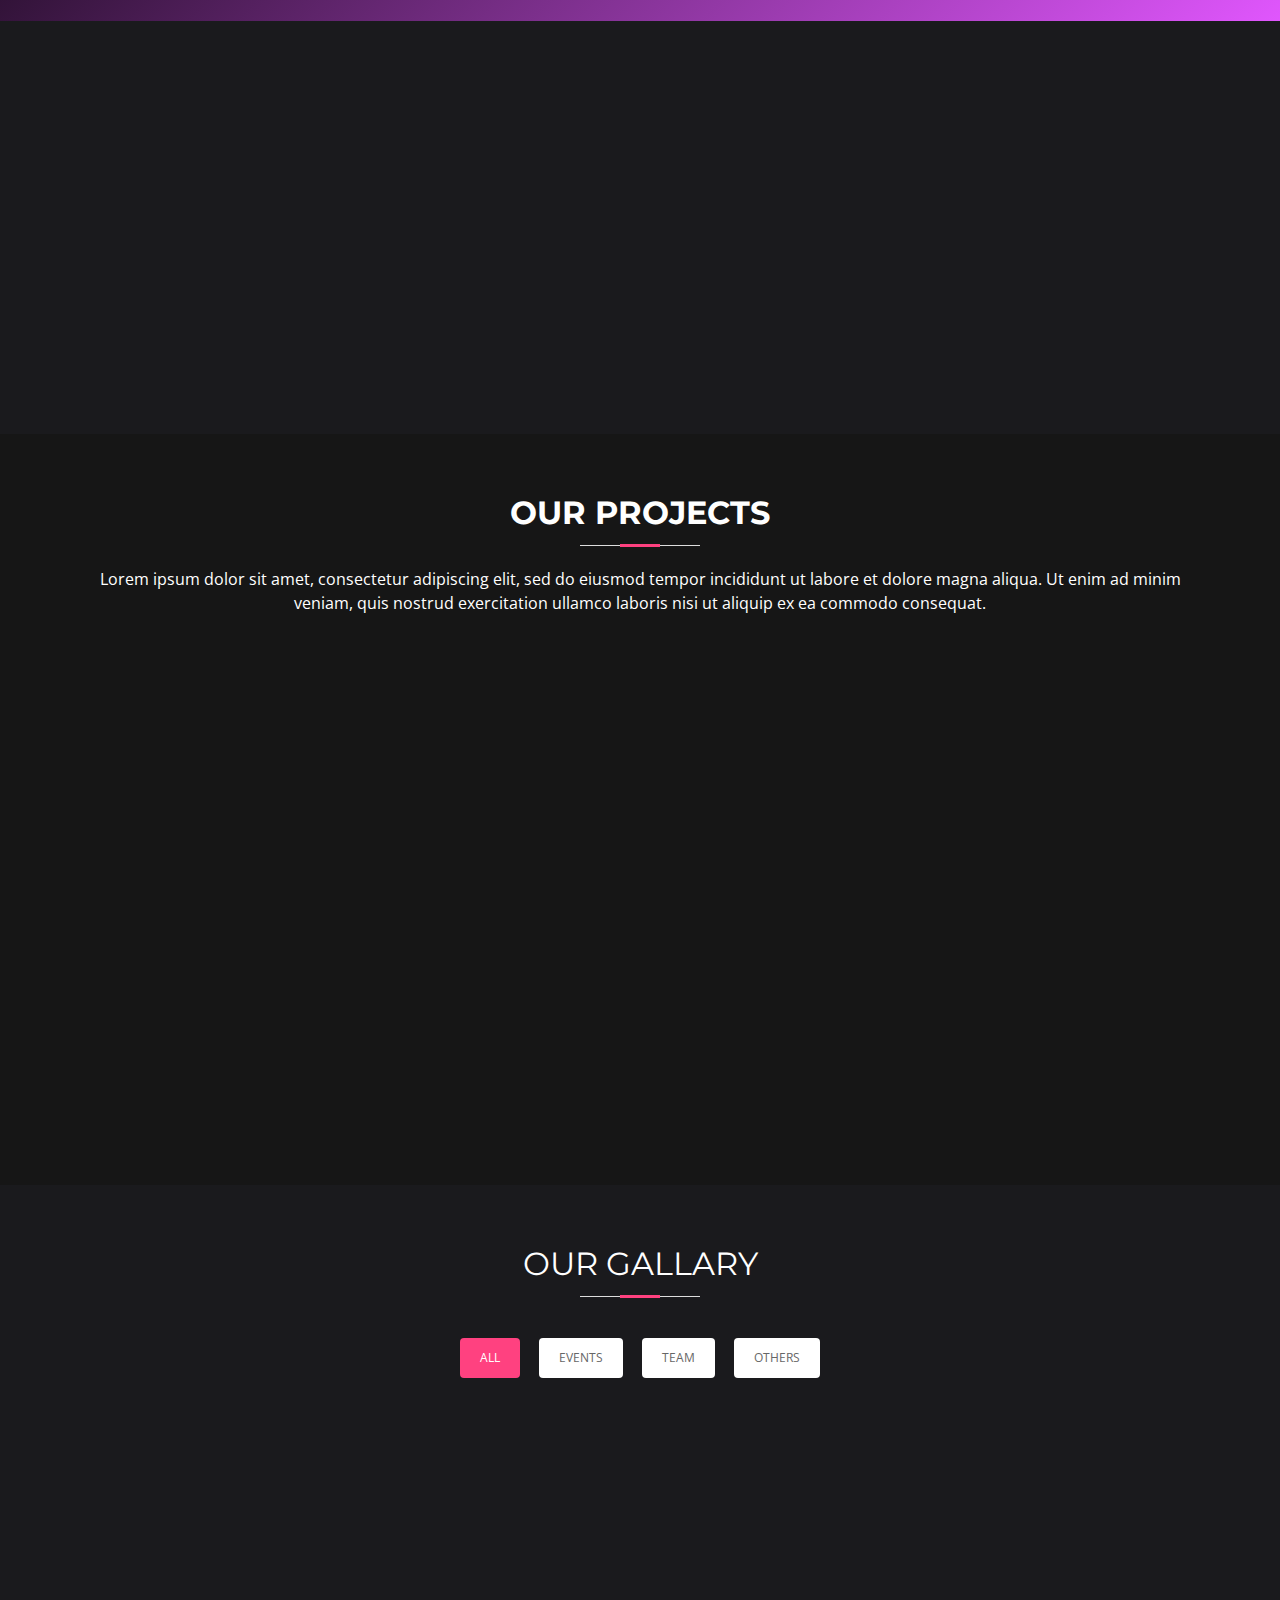
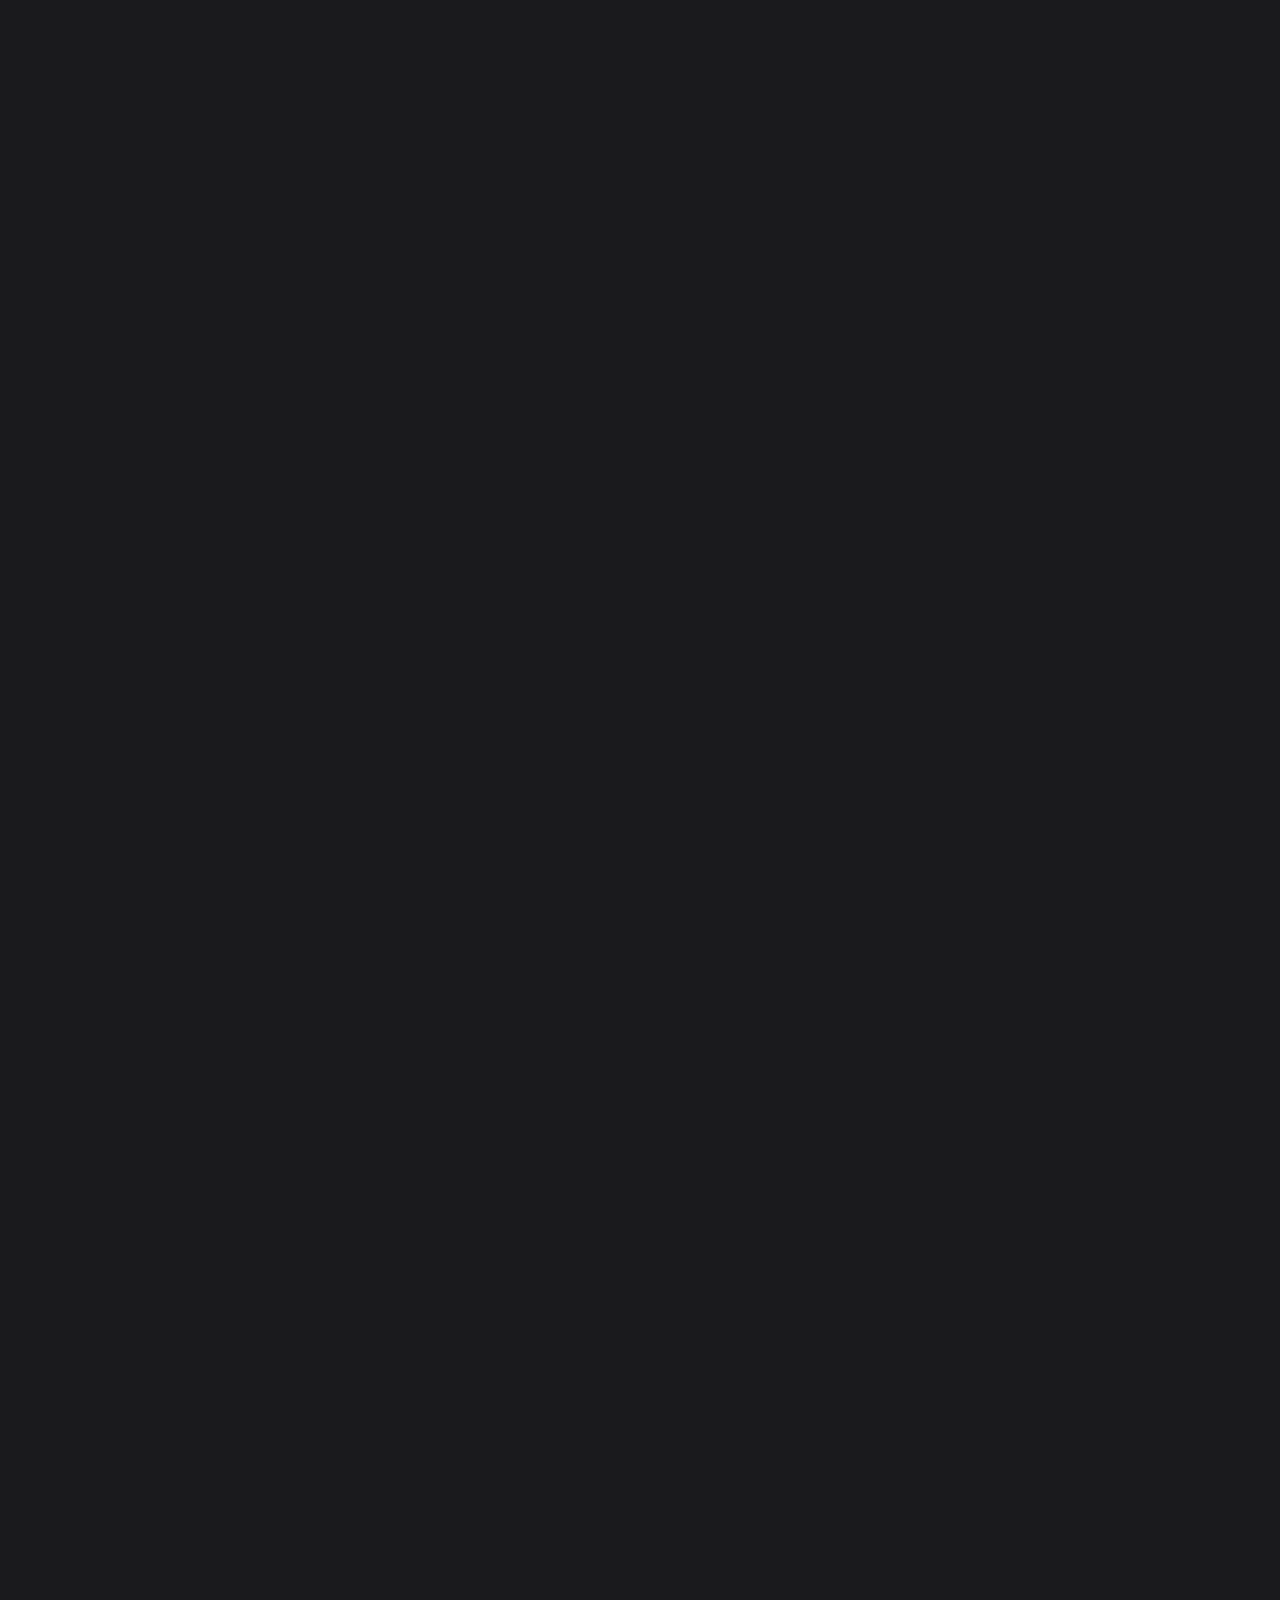
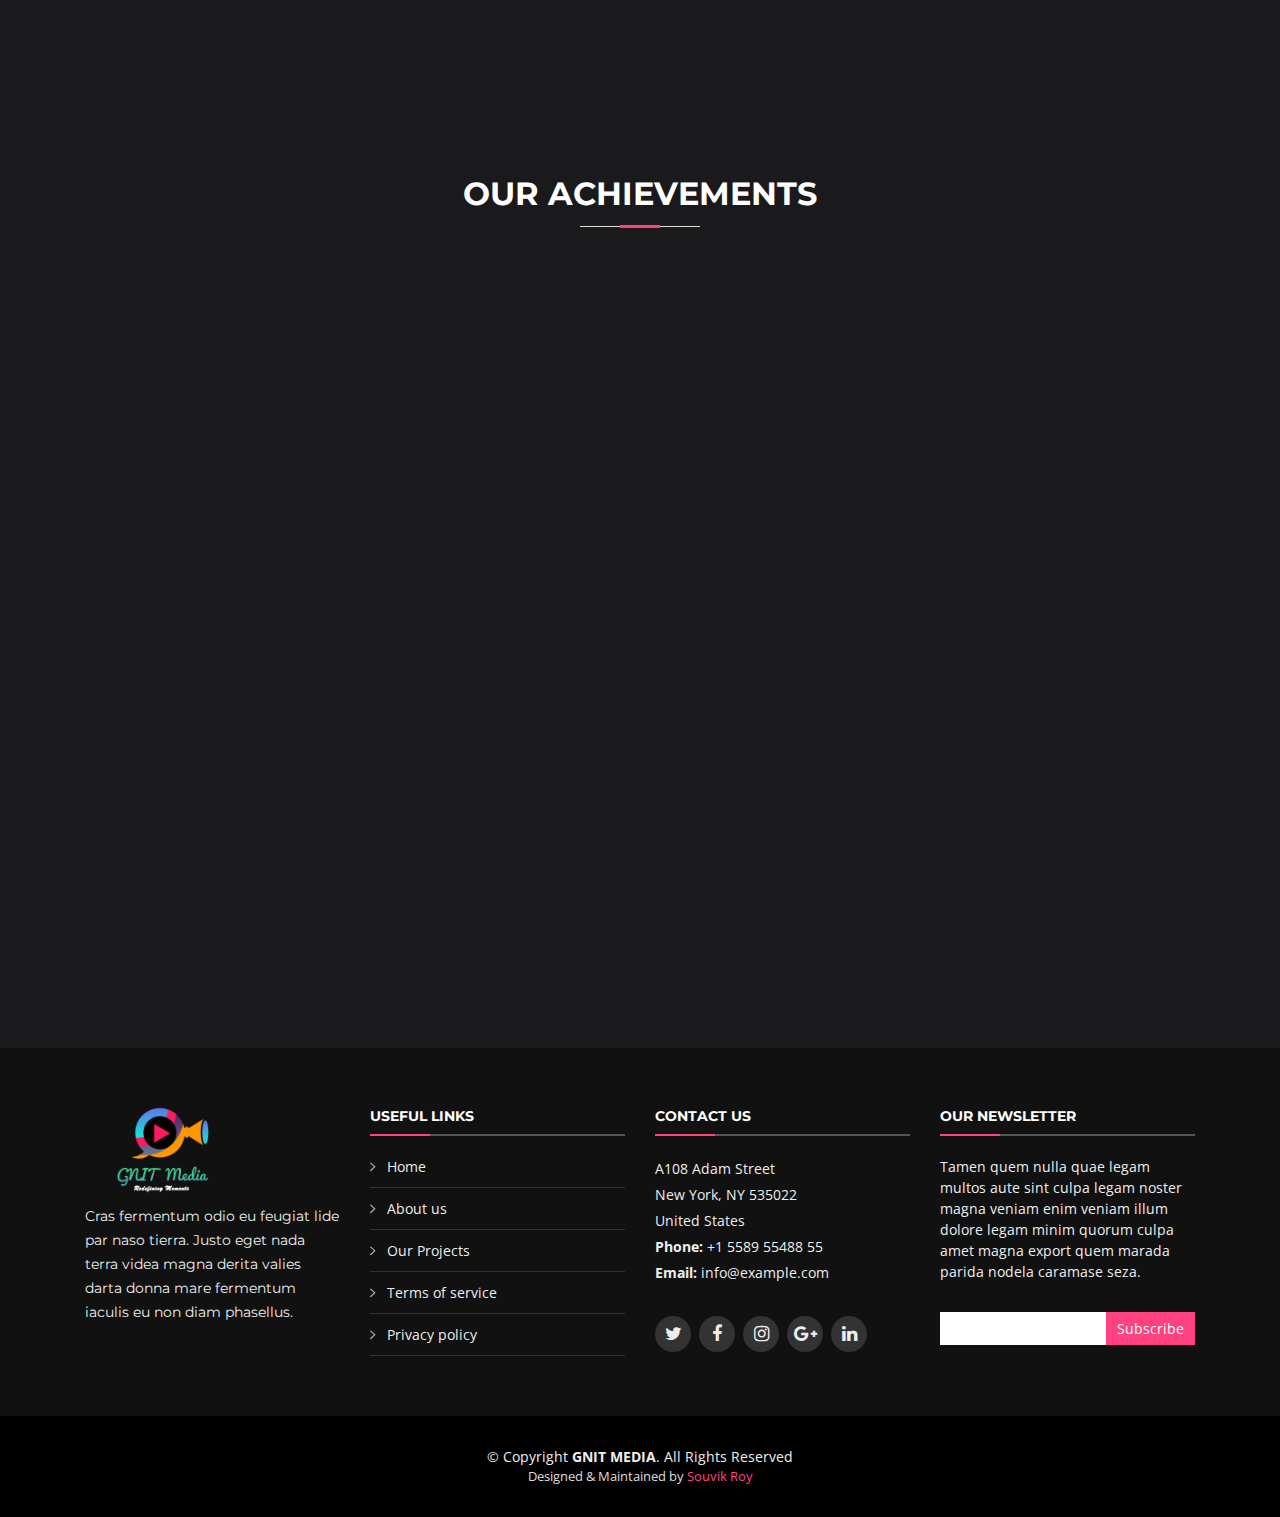
==== commit 0af980c0: "image names changed" ====
--- a/index.html
+++ b/index.html
@@ -15,7 +15,7 @@
 
   <!--=============== CSS ===============-->
   <link rel="stylesheet" href="css/styles.css">
-   <link rel="stylesheet" href="css/about.css">
+  <link rel="stylesheet" href="css/about.css">
 
 
   <!-- Favicons -->
@@ -208,7 +208,7 @@
           <div class="col-md-4 wow fadeInUp">
             <div class="project-col">
               <div class="img">
-                <img src="img/IMG-6.jpg" alt="" class="img-fluid">
+                <img src="img/img-6.jpg" alt="" class="img-fluid">
                 <div class="icon"><i class="ion-ios-speedometer-outline"></i></div>
               </div>
               <h2 class="title"><a href="projects.html">JIS SAMMAN</a></h2>
@@ -298,8 +298,8 @@
           <div class="col-lg-4 col-md-6 portfolio-item filter-others wow fadeInUp" data-wow-delay="0.1s">
             <div class="portfolio-wrap">
               <figure>
-                <img src="img/IMG-4.jpg" class="img-fluid" alt="">
-                <a href="img/IMG-4.jpg" class="link-preview" data-lightbox="portfolio" data-title="others 3"
+                <img src="img/img-4.jpg" class="img-fluid" alt="">
+                <a href="img/img-4.jpg" class="link-preview" data-lightbox="portfolio" data-title="others 3"
                   title="Preview"><i class="ion ion-eye"></i></a>
                 <a href="#" class="link-details" title="More Details"><i class="ion ion-android-open"></i></a>
               </figure>
@@ -330,8 +330,8 @@
           <div class="col-lg-4 col-md-6 portfolio-item filter-team wow fadeInUp">
             <div class="portfolio-wrap">
               <figure>
-                <img src="img/IMG-3.jpg" class="img-fluid" alt="">
-                <a href="img/IMG-3.jpg" class="link-preview" data-lightbox="portfolio" data-title="Card 2"
+                <img src="img/img-3.jpg" class="img-fluid" alt="">
+                <a href="img/img-3.jpg" class="link-preview" data-lightbox="portfolio" data-title="Card 2"
                   title="Preview"><i class="ion ion-eye"></i></a>
                 <a href="#" class="link-details" title="More Details"><i class="ion ion-android-open"></i></a>
               </figure>
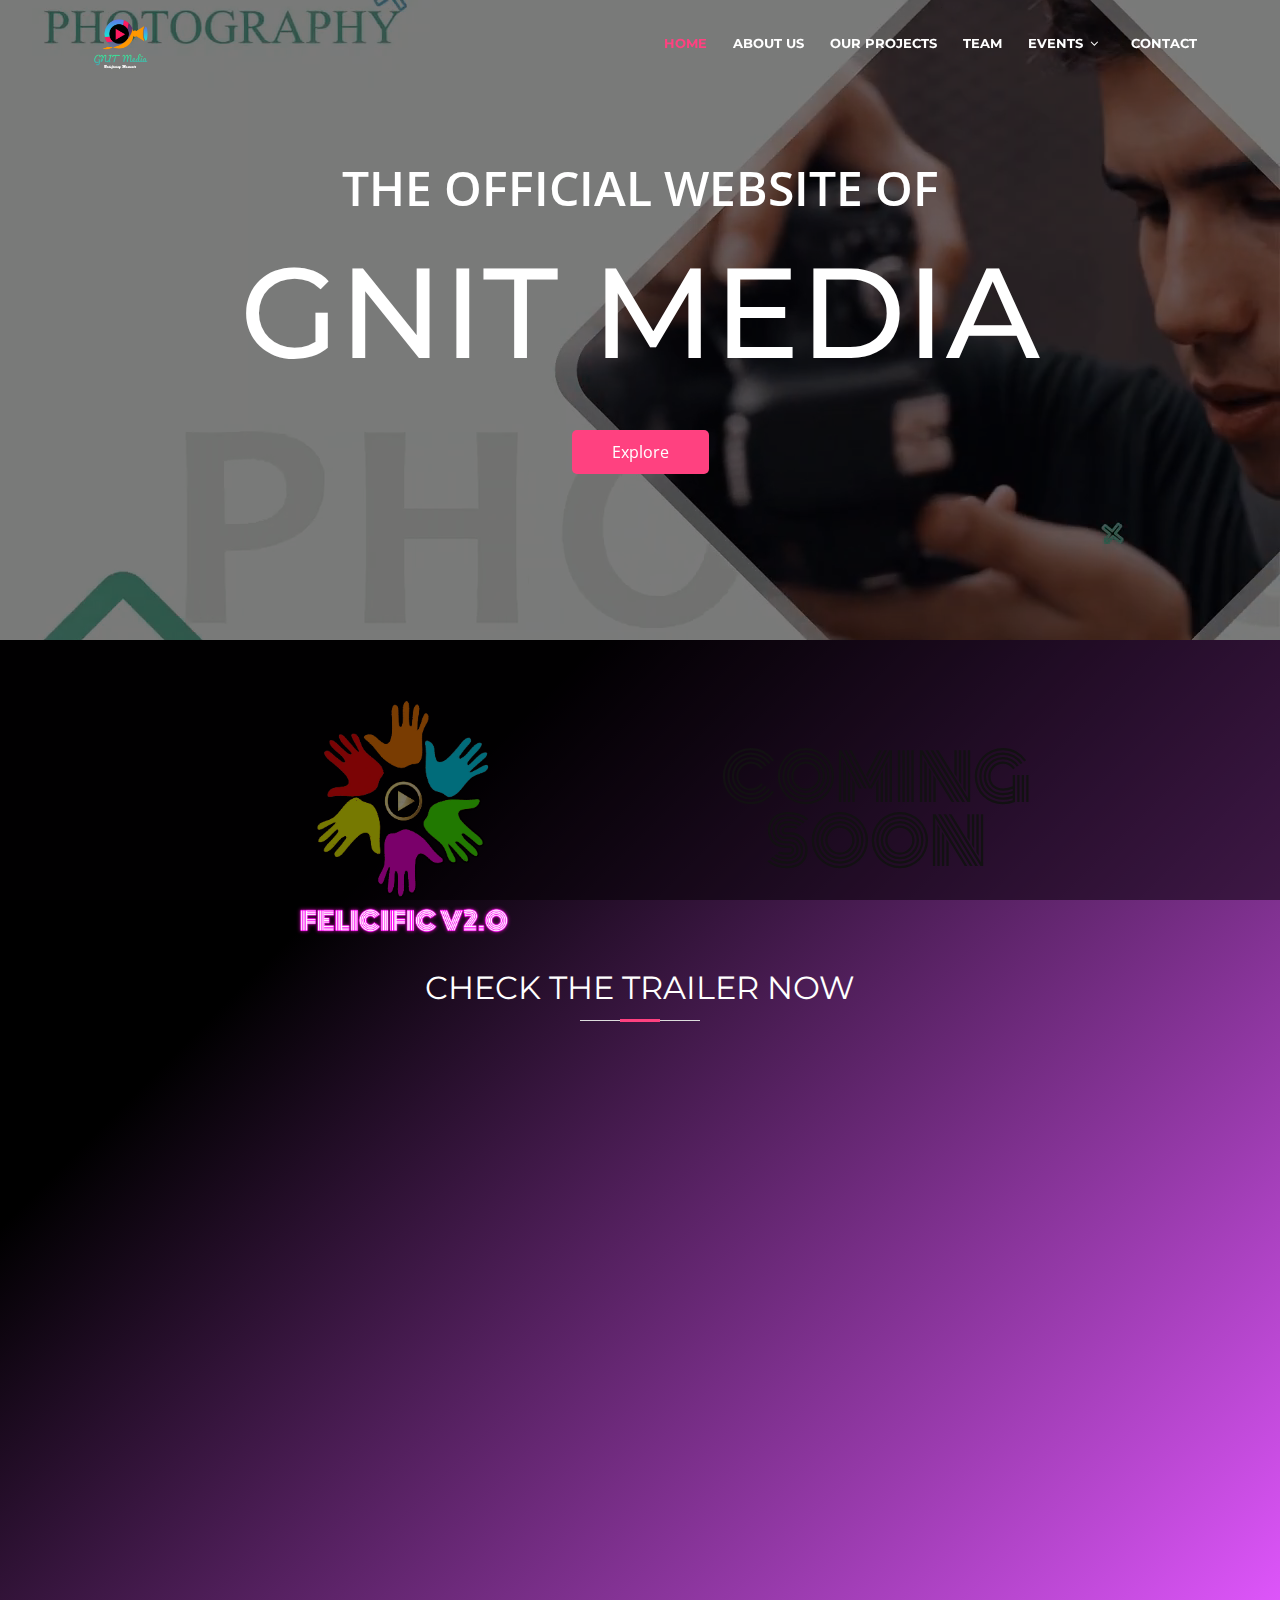
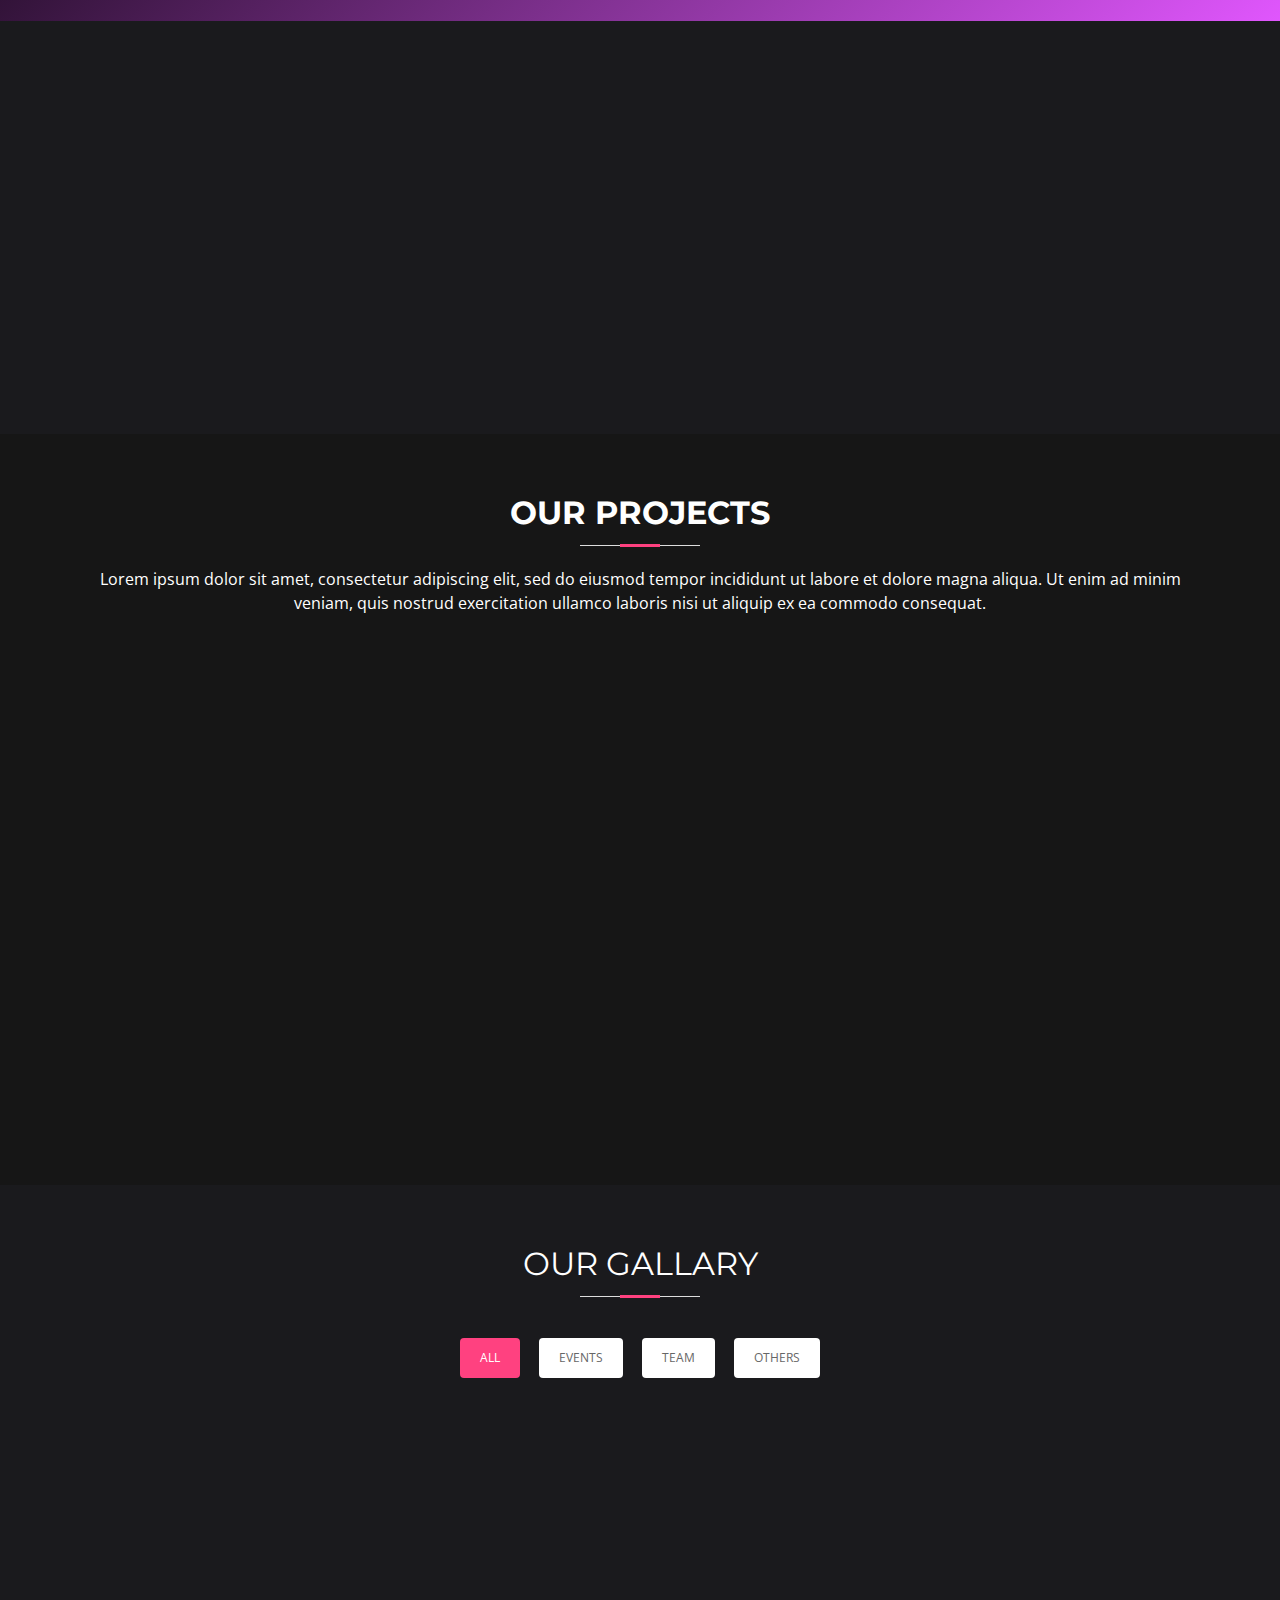
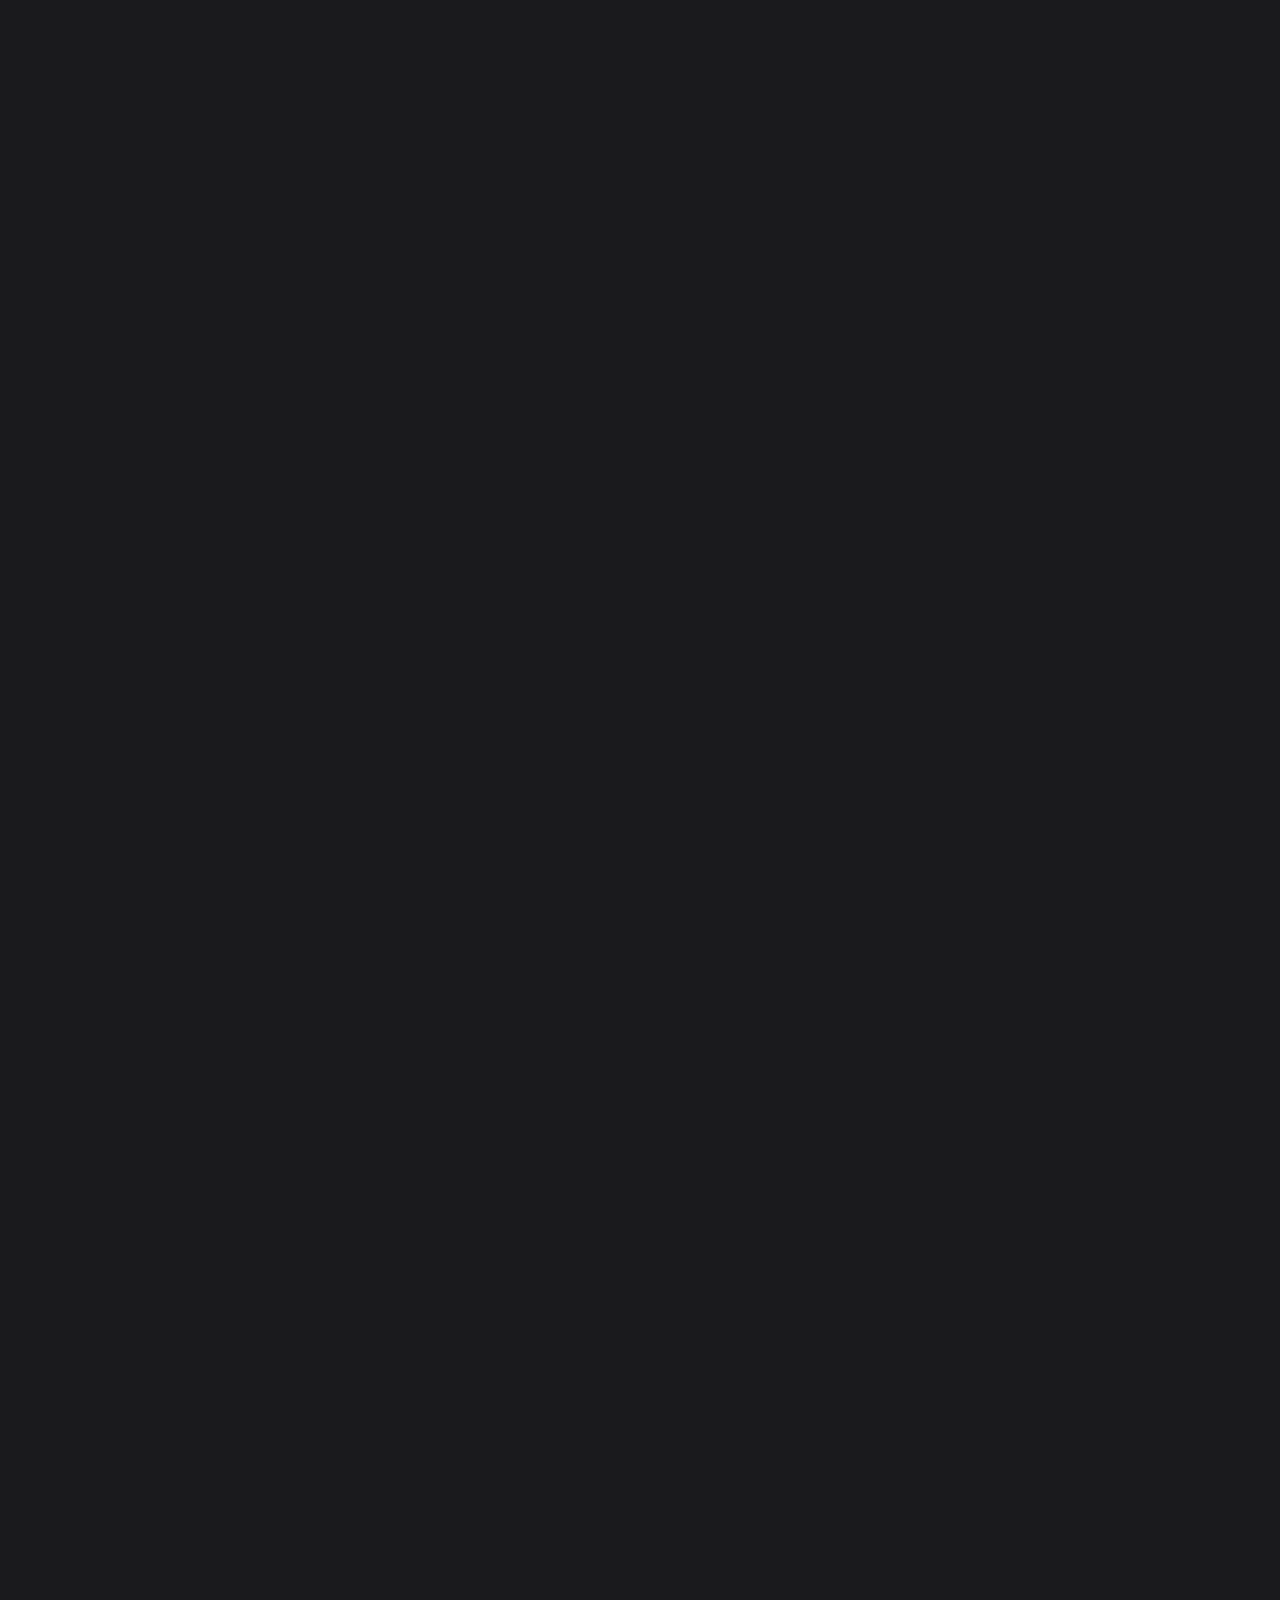
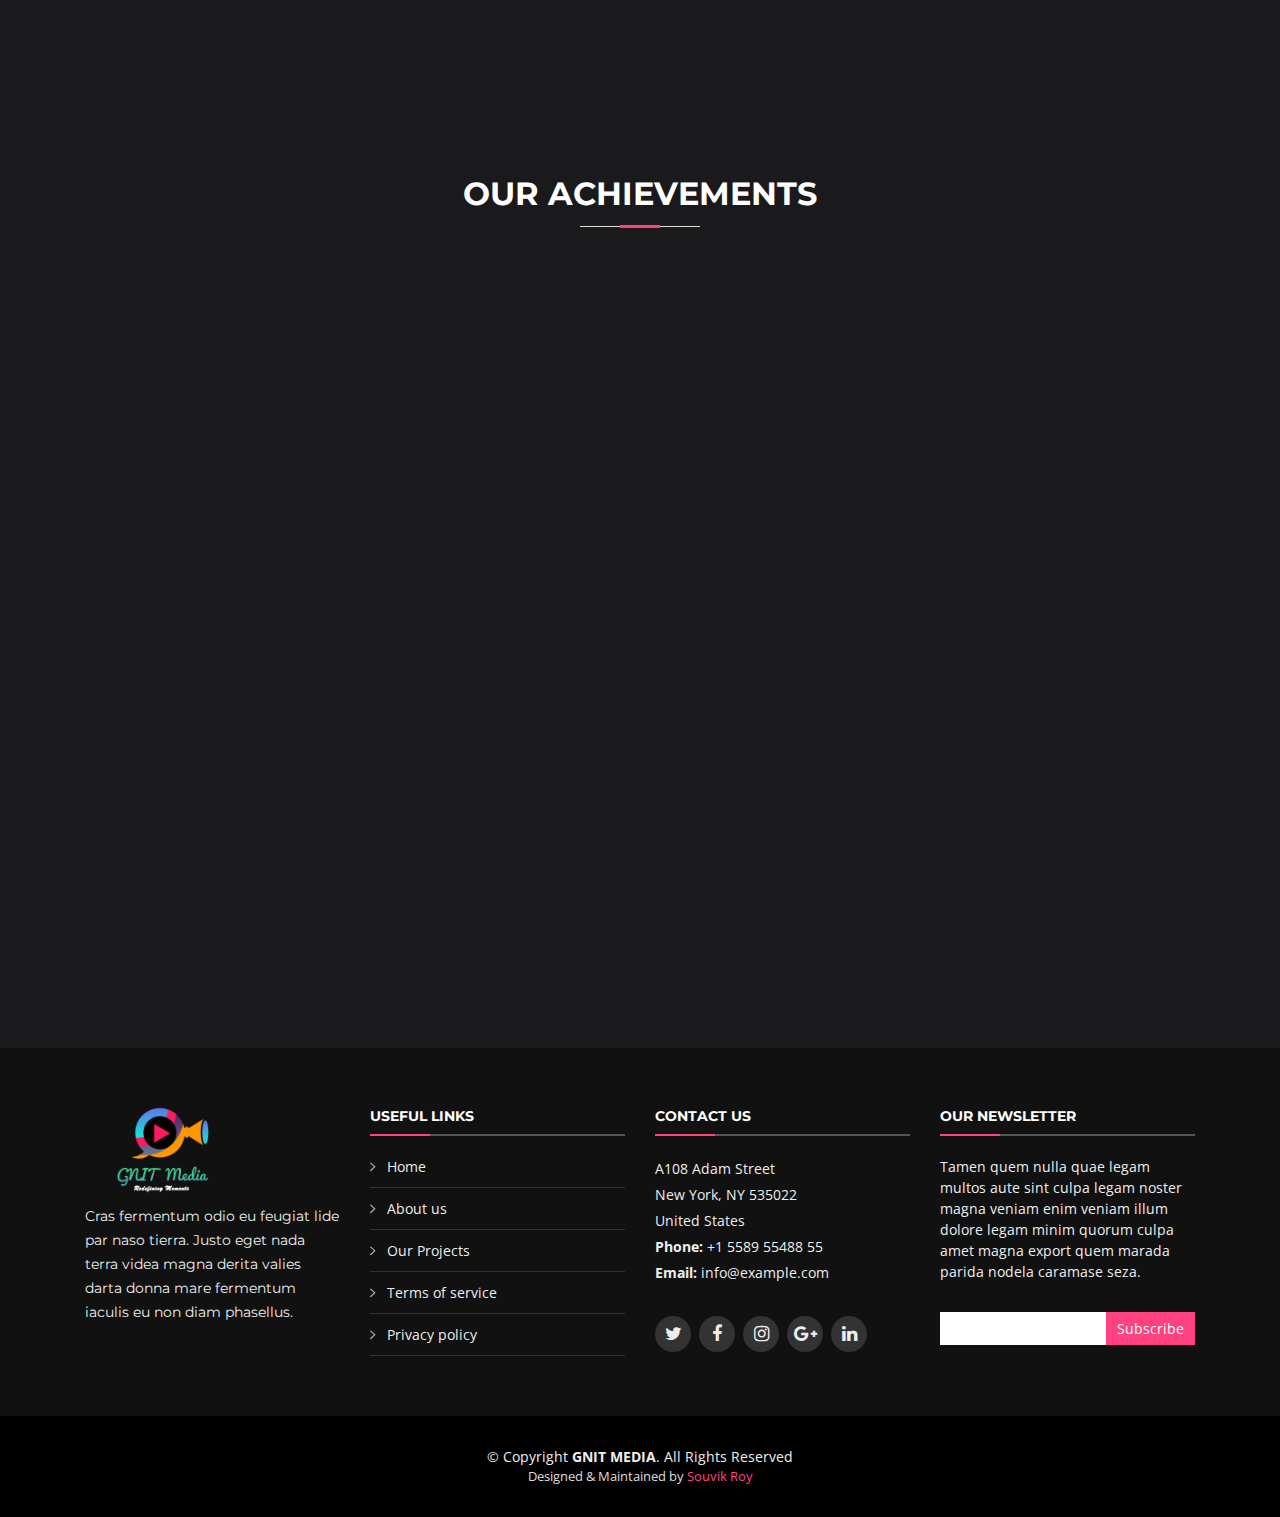
==== commit d936849d: "update index.html" ====
--- a/index.html
+++ b/index.html
@@ -185,7 +185,7 @@
           </div>
 
           <div class="about__img-overlay">
-            <img src="img/img-5.jpg" alt="" class="about__img-two">
+            <img src="img/image-5.jpg" alt="" class="about__img-two">
           </div>
         </div>
       </div>
@@ -208,7 +208,7 @@
           <div class="col-md-4 wow fadeInUp">
             <div class="project-col">
               <div class="img">
-                <img src="img/img-6.jpg" alt="" class="img-fluid">
+                <img src="img/image-6.jpg" alt="" class="img-fluid">
                 <div class="icon"><i class="ion-ios-speedometer-outline"></i></div>
               </div>
               <h2 class="title"><a href="projects.html">JIS SAMMAN</a></h2>
@@ -298,8 +298,8 @@
           <div class="col-lg-4 col-md-6 portfolio-item filter-others wow fadeInUp" data-wow-delay="0.1s">
             <div class="portfolio-wrap">
               <figure>
-                <img src="img/img-4.jpg" class="img-fluid" alt="">
-                <a href="img/img-4.jpg" class="link-preview" data-lightbox="portfolio" data-title="others 3"
+                <img src="img/image-4.jpg" class="img-fluid" alt="">
+                <a href="img/image-4.jpg" class="link-preview" data-lightbox="portfolio" data-title="others 3"
                   title="Preview"><i class="ion ion-eye"></i></a>
                 <a href="#" class="link-details" title="More Details"><i class="ion ion-android-open"></i></a>
               </figure>
@@ -330,8 +330,8 @@
           <div class="col-lg-4 col-md-6 portfolio-item filter-team wow fadeInUp">
             <div class="portfolio-wrap">
               <figure>
-                <img src="img/img-3.jpg" class="img-fluid" alt="">
-                <a href="img/img-3.jpg" class="link-preview" data-lightbox="portfolio" data-title="Card 2"
+                <img src="img/image-3.jpg" class="img-fluid" alt="">
+                <a href="img/image-3.jpg" class="link-preview" data-lightbox="portfolio" data-title="Card 2"
                   title="Preview"><i class="ion ion-eye"></i></a>
                 <a href="#" class="link-details" title="More Details"><i class="ion ion-android-open"></i></a>
               </figure>
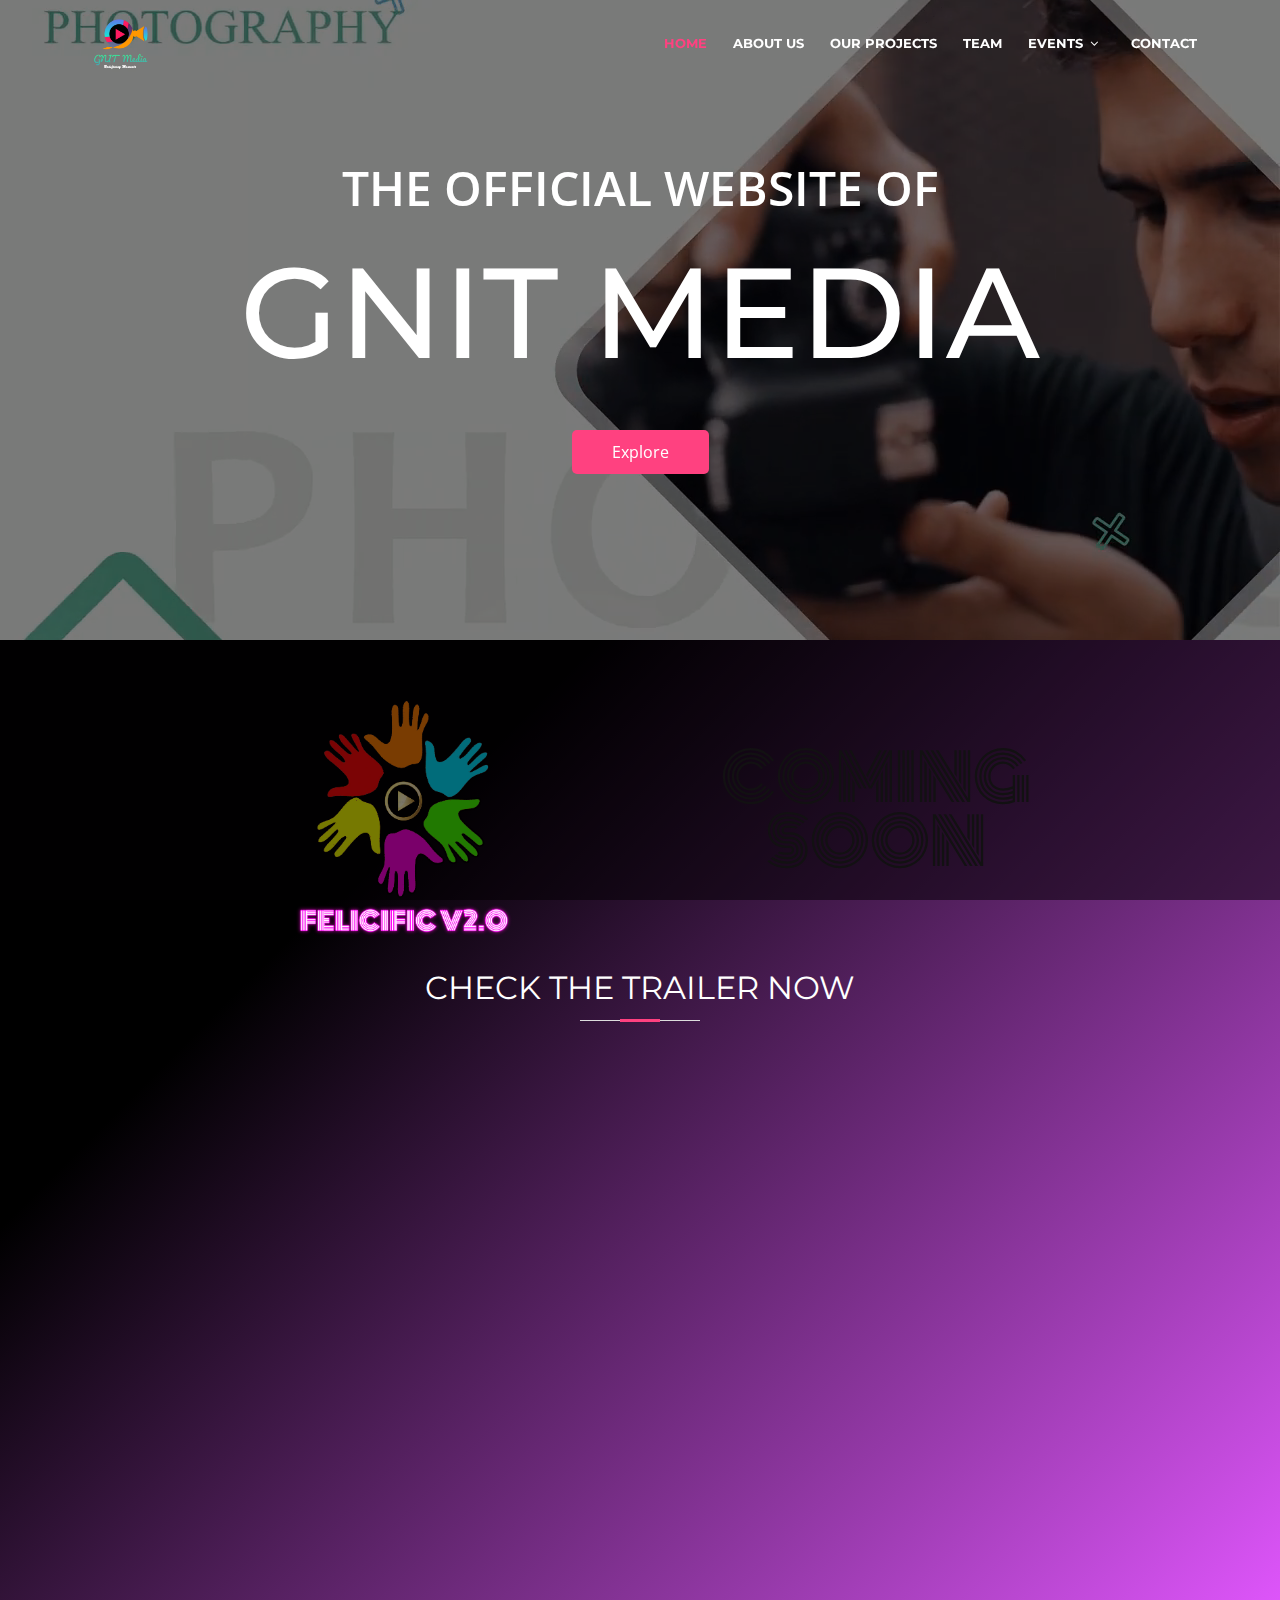
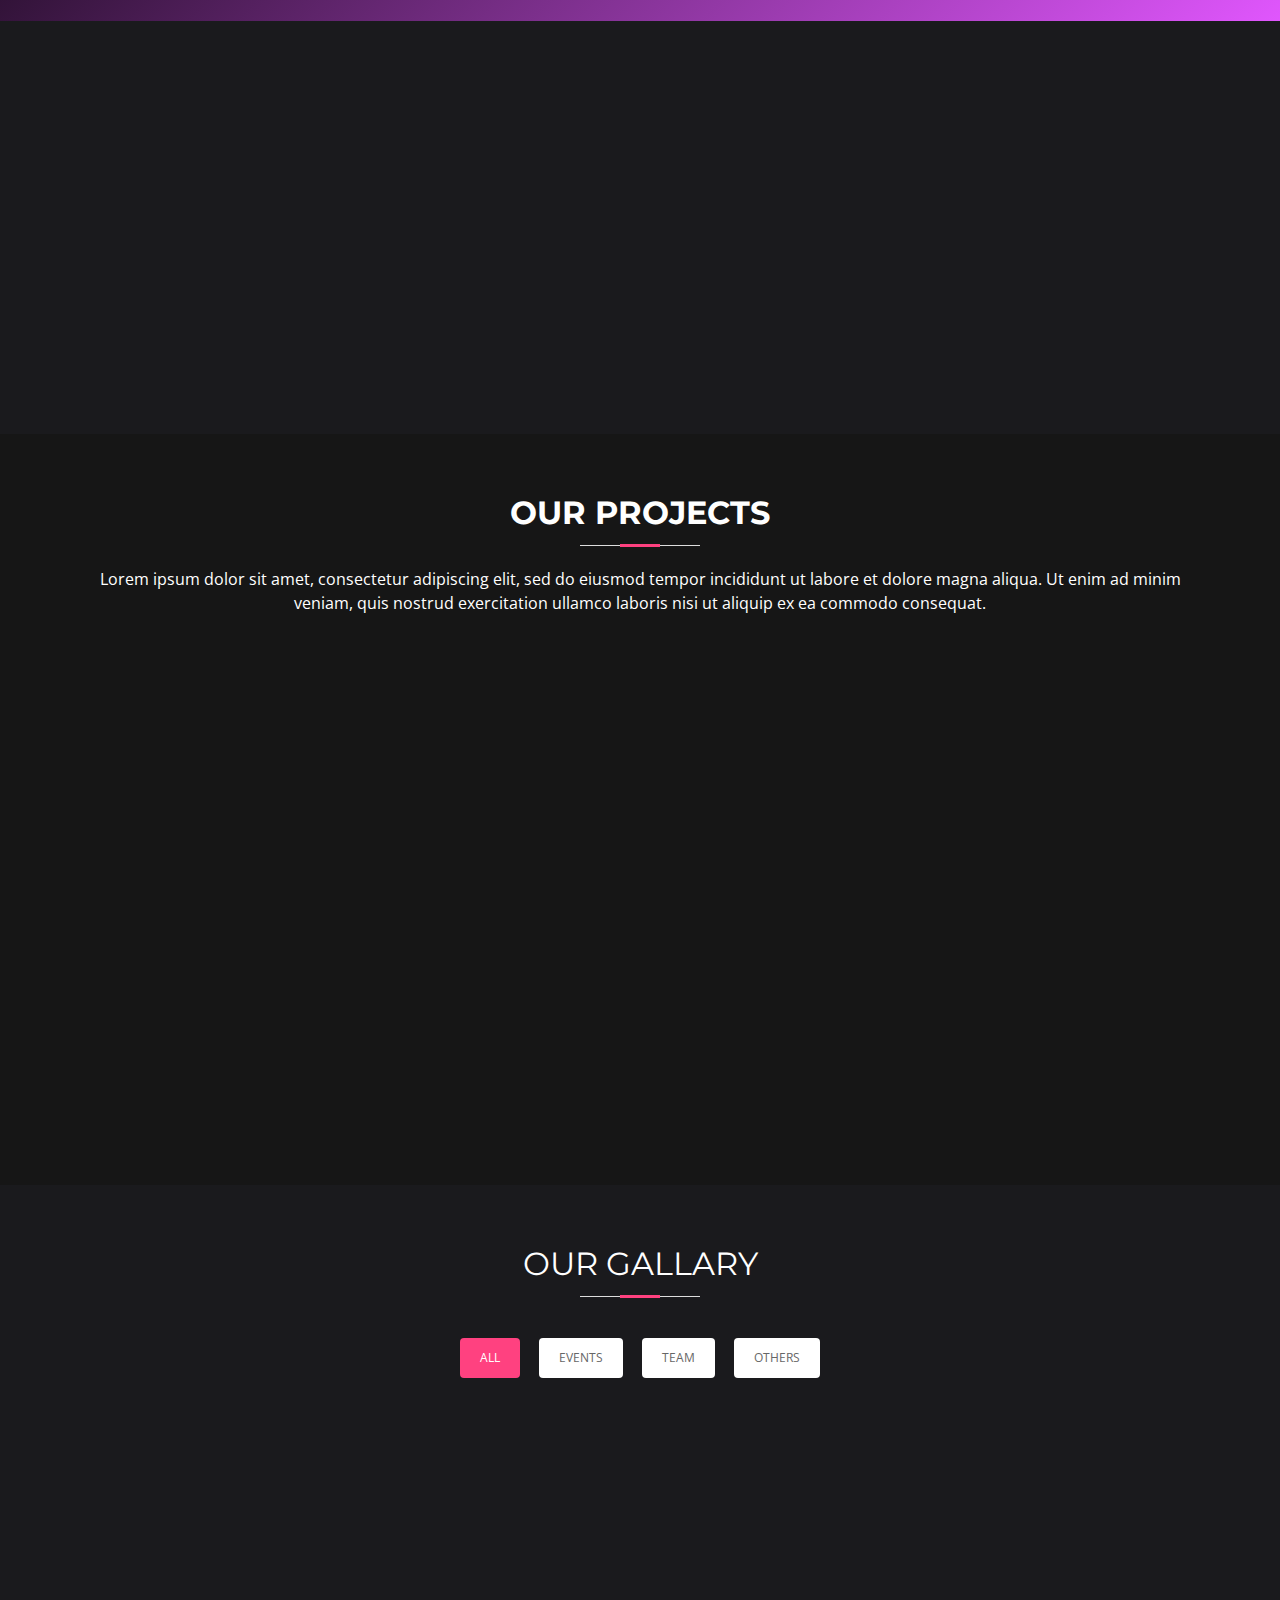
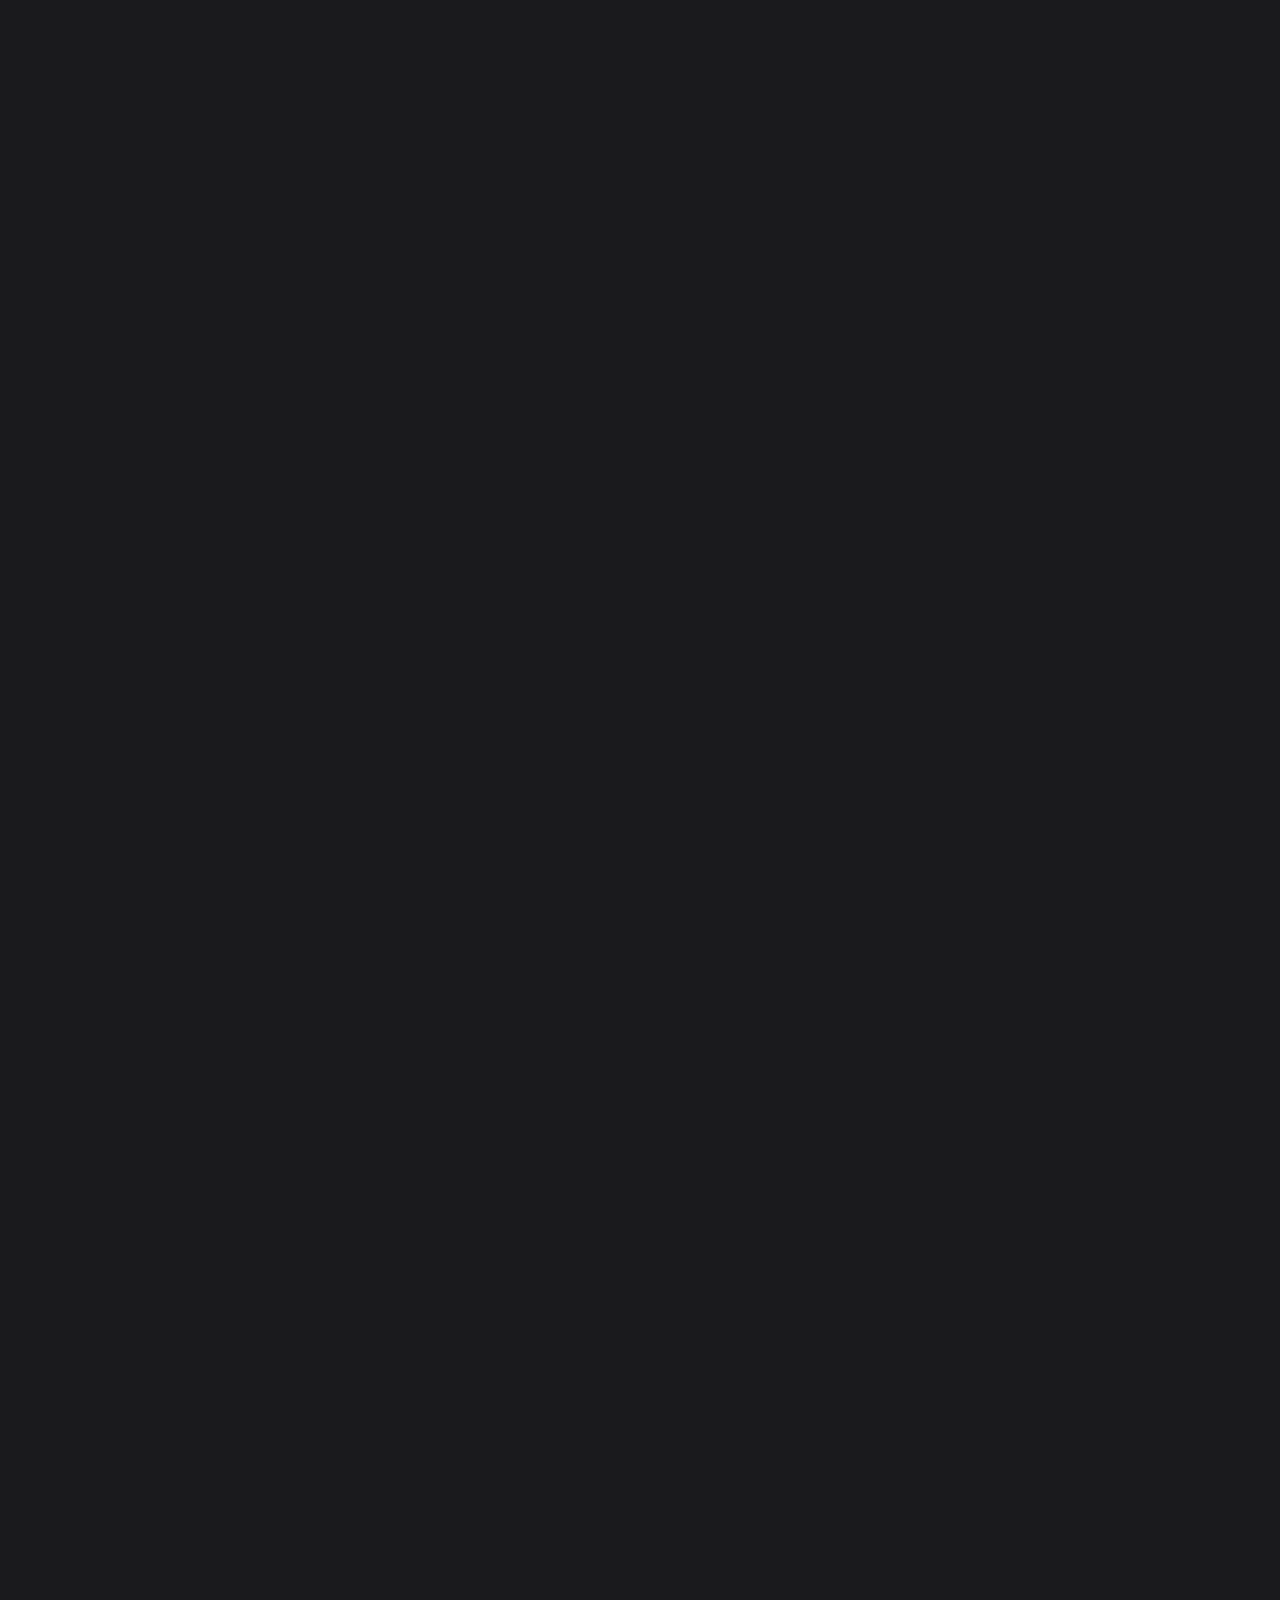
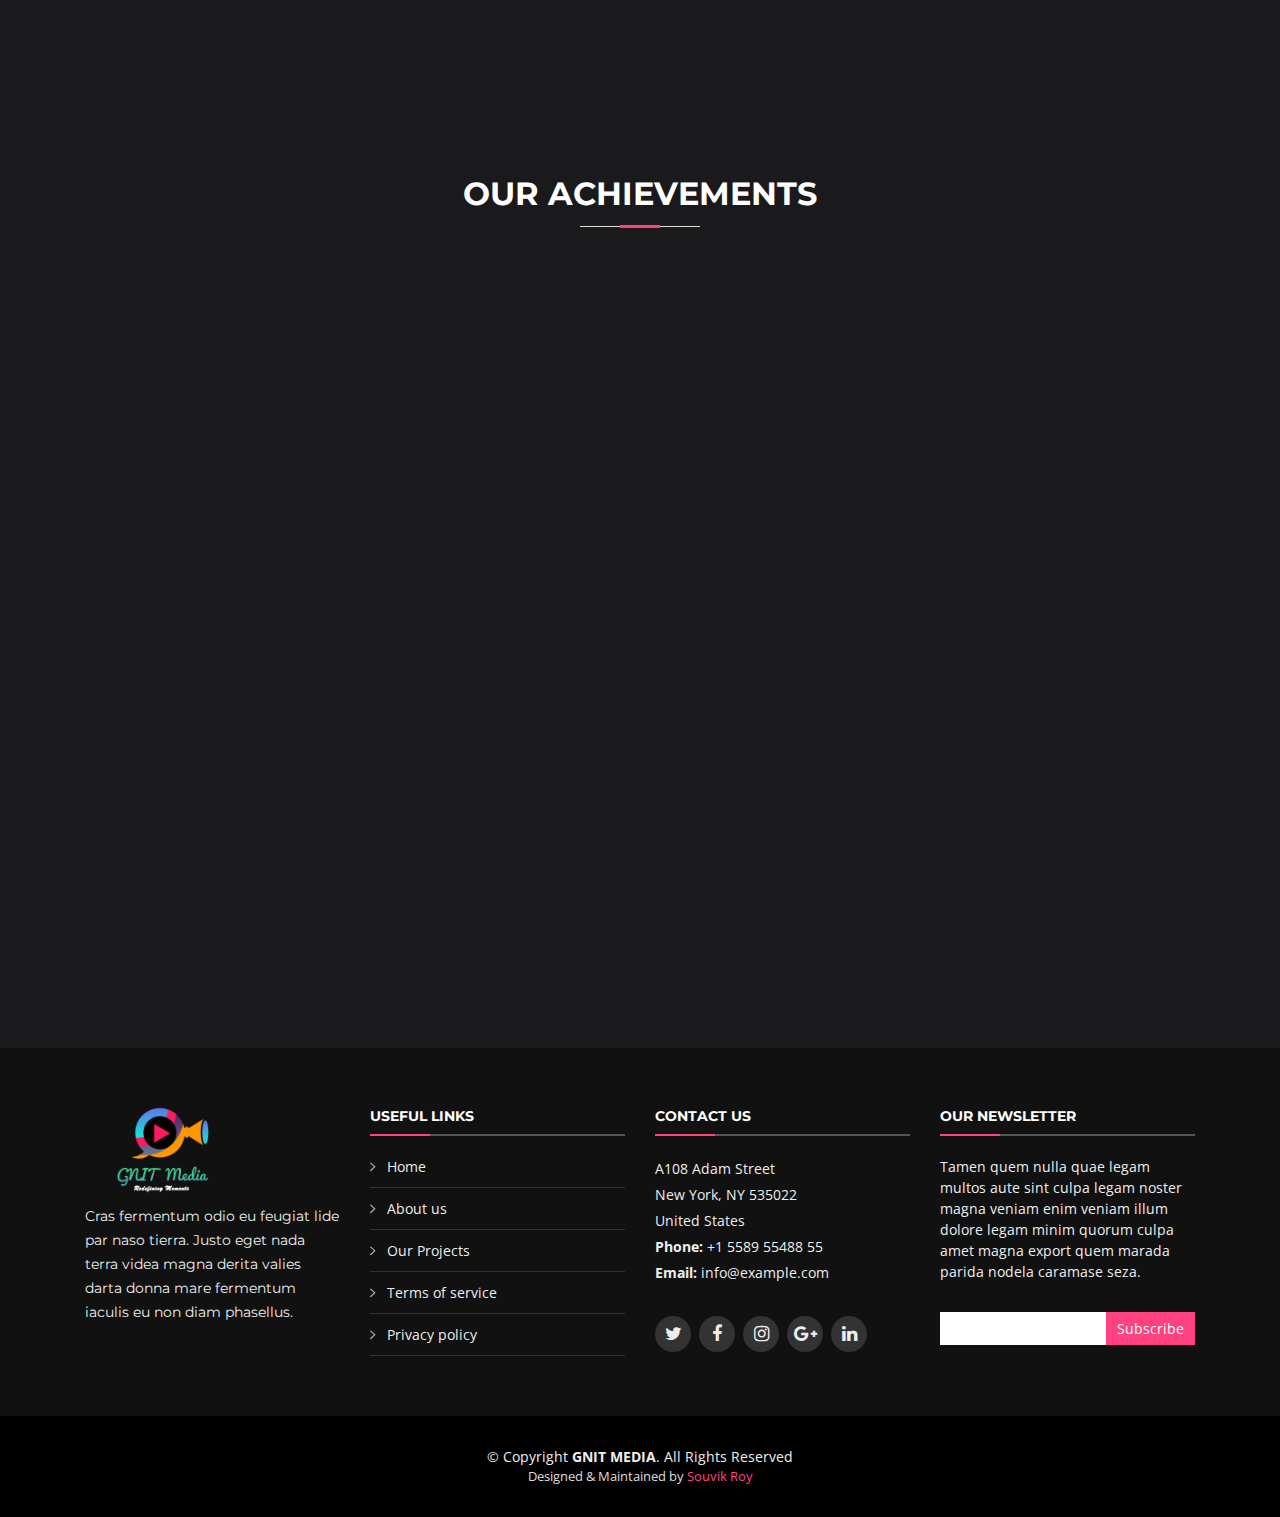
==== commit 2ae4ca7e: "index file changed" ====
--- a/index.html
+++ b/index.html
@@ -185,7 +185,7 @@
           </div>
 
           <div class="about__img-overlay">
-            <img src="img/image-5.jpg" alt="" class="about__img-two">
+            <img src="img/img-5.jpg" alt="" class="about__img-two">
           </div>
         </div>
       </div>
@@ -208,7 +208,7 @@
           <div class="col-md-4 wow fadeInUp">
             <div class="project-col">
               <div class="img">
-                <img src="img/image-6.jpg" alt="" class="img-fluid">
+                <img src="img/img-6.jpg" alt="" class="img-fluid">
                 <div class="icon"><i class="ion-ios-speedometer-outline"></i></div>
               </div>
               <h2 class="title"><a href="projects.html">JIS SAMMAN</a></h2>
@@ -298,8 +298,8 @@
           <div class="col-lg-4 col-md-6 portfolio-item filter-others wow fadeInUp" data-wow-delay="0.1s">
             <div class="portfolio-wrap">
               <figure>
-                <img src="img/image-4.jpg" class="img-fluid" alt="">
-                <a href="img/image-4.jpg" class="link-preview" data-lightbox="portfolio" data-title="others 3"
+                <img src="img/img-4.jpg" class="img-fluid" alt="">
+                <a href="img/img-4.jpg" class="link-preview" data-lightbox="portfolio" data-title="others 3"
                   title="Preview"><i class="ion ion-eye"></i></a>
                 <a href="#" class="link-details" title="More Details"><i class="ion ion-android-open"></i></a>
               </figure>
@@ -330,8 +330,8 @@
           <div class="col-lg-4 col-md-6 portfolio-item filter-team wow fadeInUp">
             <div class="portfolio-wrap">
               <figure>
-                <img src="img/image-3.jpg" class="img-fluid" alt="">
-                <a href="img/image-3.jpg" class="link-preview" data-lightbox="portfolio" data-title="Card 2"
+                <img src="img/img-3.jpg" class="img-fluid" alt="">
+                <a href="img/img-3.jpg" class="link-preview" data-lightbox="portfolio" data-title="Card 2"
                   title="Preview"><i class="ion ion-eye"></i></a>
                 <a href="#" class="link-details" title="More Details"><i class="ion ion-android-open"></i></a>
               </figure>
